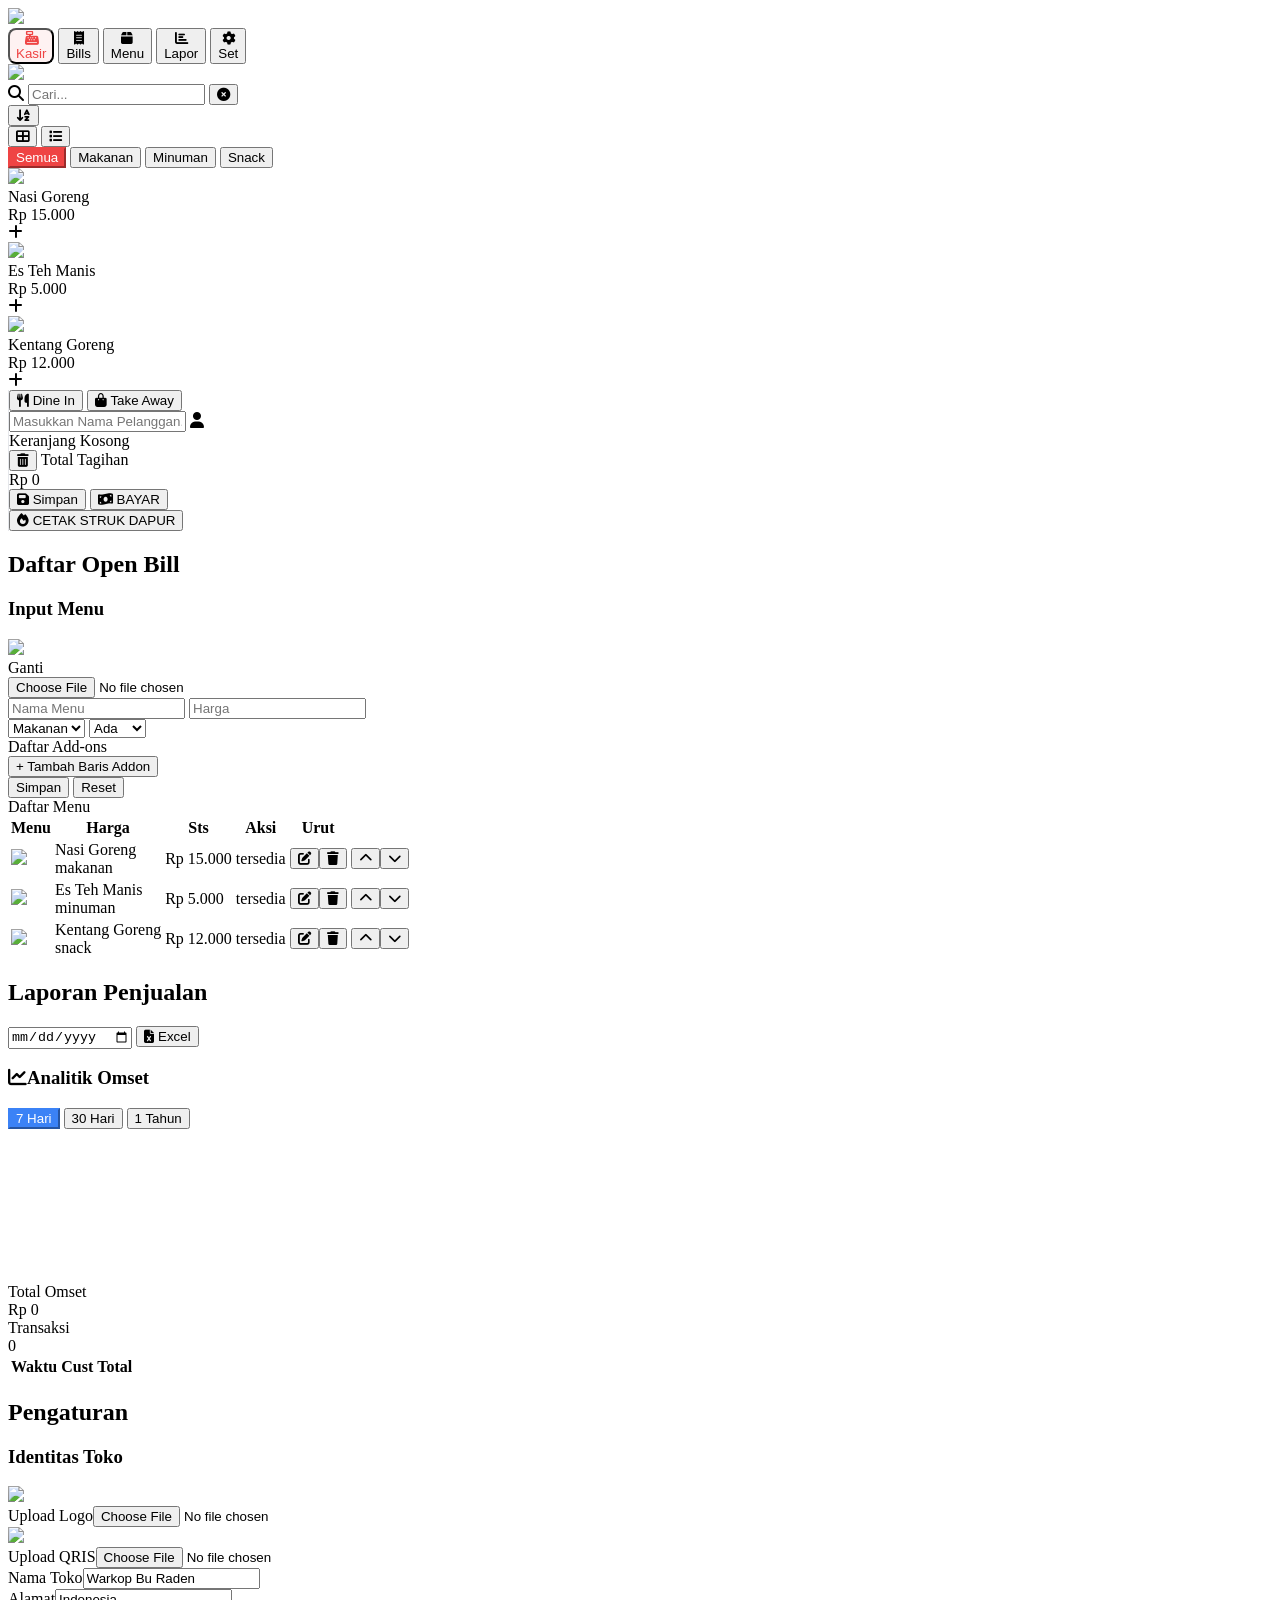
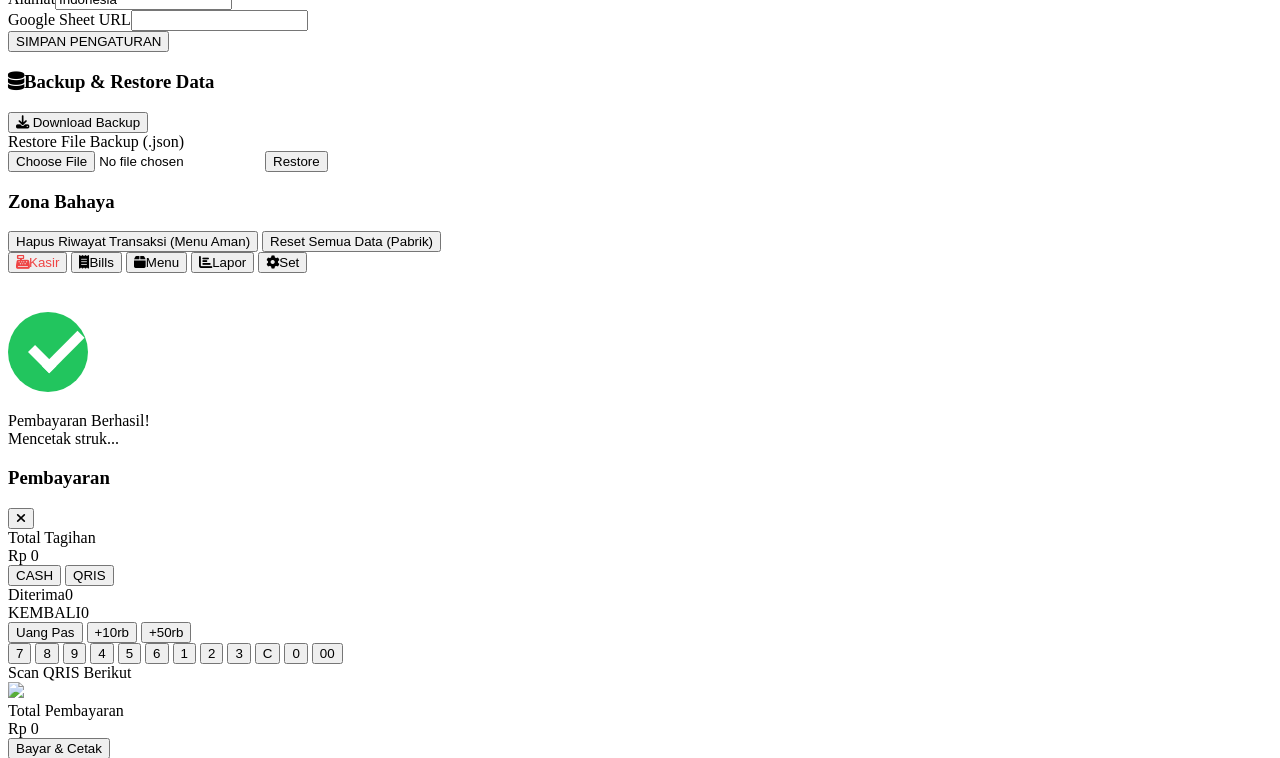
==== index.html @ d9fb8d43 "Add files via upload" ====
<!DOCTYPE html>
<html lang="id">
<head>
    <meta charset="UTF-8">
    <meta name="viewport" content="width=device-width, initial-scale=1.0, maximum-scale=1.0, user-scalable=no">
    <title>POS Warkop PRO - V19.3 (Compress Fixed + Animasi)</title>
    <script src="https://cdn.tailwindcss.com"></script>
    <link rel="stylesheet" href="https://cdnjs.cloudflare.com/ajax/libs/font-awesome/6.4.0/css/all.min.css">
    <script src="https://cdn.jsdelivr.net/npm/chart.js"></script>
    
    <style>
        /* === SYSTEM STYLES === */
        body { 
            height: 100vh; 
            height: 100dvh; /* Dynamic Viewport Height untuk Mobile Browser */
            -webkit-tap-highlight-color: transparent;
        }

        /* === PRINT STYLES === */
        #print-area { display: none; }
        @media print {
            body * { visibility: hidden; }
            #print-area, #print-area * { visibility: visible; }
            #print-area { display: block !important; position: absolute; left: 0; top: 0; width: 100%; margin: 0; padding: 0; }
            
            .print-invoice { font-family: 'Courier New', monospace; font-size: 12px; width: 58mm; color: black; padding-bottom: 20px;}
            .print-invoice .header { text-align: center; margin-bottom: 10px; }
            .print-invoice .logo { width: 50px; height: 50px; object-fit: contain; margin: 0 auto; display: block; }
            .print-invoice .shop-name { font-weight: bold; font-size: 14px; margin-top: 5px; }
            .print-invoice .divider { border-bottom: 1px dashed black; margin: 5px 0; }
            .print-invoice .item-row { margin-bottom: 4px; }
            .print-invoice .item-main { display: flex; justify-content: space-between; font-weight: bold; font-size: 12px; }
            .print-invoice .item-addon { font-size: 10px; color: #444; margin-left: 10px; display: block; font-style: italic;}
            .print-invoice .total-section { text-align: right; margin-top: 5px; }
            .print-invoice .total-value { font-size: 18px; font-weight: 900; }
            .print-invoice .payment-badge { margin-top: 10px; border: 2px solid black; padding: 5px; text-align: center; font-weight: 900; font-size: 16px; letter-spacing: 2px; text-transform: uppercase; border-radius: 5px; }

            .print-dapur { font-family: Arial, sans-serif; width: 58mm; color: black; }
            .print-dapur .header { text-align: center; font-weight: 900; font-size: 18px; border: 3px solid black; padding: 5px; margin-bottom: 10px; text-transform: uppercase; line-height: 1.2; }
            .print-dapur .meta { font-size: 12px; margin-bottom: 10px; border-bottom: 2px solid black; padding-bottom: 5px; }
            .print-dapur .item { margin-bottom: 15px; border-bottom: 1px dashed #aaa; padding-bottom: 5px; display: flex; align-items: start; }
            .print-dapur .qty { font-size: 26px; font-weight: 900; min-width: 40px; margin-right: 5px; line-height: 1; }
            .print-dapur .name { font-size: 16px; font-weight: bold; line-height: 1.2; }
            .print-dapur .item.done { opacity: 0.5; } 
            .print-dapur .item.done .qty { font-size: 14px; font-weight: normal; }
            .print-dapur .item.done .name { text-decoration: none; font-weight: normal; }
            .print-dapur .details { flex: 1; }
            .print-dapur .addon-badge { font-weight: bold; font-size: 12px; border: 1px solid black; padding: 1px 4px; display: inline-block; margin-top: 2px; border-radius: 4px; margin-right: 2px;}
            .print-dapur .note { font-style: italic; font-size: 12px; margin-top: 2px; color: #333; }
        }

        /* UI Styles */
        .numpad-btn { transition: all 0.1s; }
        .numpad-btn:active { transform: scale(0.95); }
        ::-webkit-scrollbar { width: 4px; }
        ::-webkit-scrollbar-track { background: #f1f1f1; }
        ::-webkit-scrollbar-thumb { background: #ccc; border-radius: 4px; }
        .active-nav { color: #ef4444; background-color: #fef2f2; border-radius: 8px; }
        .active-nav-mobile { color: #ef4444; }
        .active-filter { background-color: #ef4444 !important; color: white !important; border-color: #ef4444 !important; }
        
        .mobile-nav-height { height: 60px; }
        
        /* === MOBILE & TABLET CART STYLES === */
        @media (max-width: 768px) {
            .mobile-cart-container { 
                position: fixed; 
                bottom: 0; 
                left: 0; 
                right: 0; 
                z-index: 100; 
                width: 100%; 
                background: white;
                border-top-left-radius: 1.5rem; 
                border-top-right-radius: 1.5rem; 
                box-shadow: 0 -5px 25px rgba(0,0,0,0.15);
                height: 85vh !important;
                transform: translateY(calc(100% - 130px)); 
                transition: transform 0.4s cubic-bezier(0.2, 0.8, 0.2, 1); 
                display: flex;
                flex-direction: column;
            }
            .cart-toggle-handle { display: none !important; }
        }

        @media (min-width: 769px) {
            .mobile-cart-container { 
                position: static !important; 
                height: 100% !important; 
                width: 24rem !important; 
                border-radius: 0 !important; 
                transform: none !important; 
                box-shadow: none !important;
                display: flex;
                flex-direction: column;
                border-left: 1px solid #e5e7eb;
            }
            .cart-toggle-handle { display: none !important; }
            #cart-items, #cart-header { display: block !important; }
            #drag-handle { display: none !important; } 
        }

        /* Area Handle */
        .sheet-handle-area {
            touch-action: none; 
            cursor: grab;
            width: 100%;
            display: flex;
            justify-content: center;
            padding-top: 15px;
            padding-bottom: 10px;
            background: white;
            border-top-left-radius: 1.5rem; 
            border-top-right-radius: 1.5rem;
            flex-shrink: 0;
        }
        .sheet-handle-area:active { cursor: grabbing; }
        .is-dragging { transition: none !important; }

        @keyframes shake {
            0%, 100% { transform: translateX(0); }
            10%, 30%, 50%, 70%, 90% { transform: translateX(-4px); }
            20%, 40%, 60%, 80% { transform: translateX(4px); }
        }
        .animate-shake { animation: shake 0.4s cubic-bezier(.36,.07,.19,.97) both; border-color: #ef4444 !important; background-color: #fef2f2 !important; }

        .checkmark-circle { width: 80px; height: 80px; position: relative; display: inline-block; vertical-align: top; margin-bottom: 20px;}
        .checkmark-circle .background { width: 80px; height: 80px; border-radius: 50%; background: #22c55e; position: absolute; }
        .checkmark-circle .checkmark { border-radius: 5px; }
        .checkmark-circle .checkmark.draw:after { animation-duration: 800ms; animation-timing-function: ease; animation-name: checkmark; transform: scaleX(-1) rotate(135deg); }
        .checkmark-circle .checkmark:after { opacity: 1; height: 40px; width: 20px; transform-origin: left top; border-right: 10px solid white; border-top: 10px solid white; content: ''; left: 20px; top: 40px; position: absolute; }
        @keyframes checkmark { 0% { height: 0; width: 0; opacity: 1; } 20% { height: 0; width: 20px; opacity: 1; } 40% { height: 40px; width: 20px; opacity: 1; } 100% { height: 40px; width: 20px; opacity: 1; } }

        #toast-container { position: fixed; bottom: 80px; left: 50%; transform: translateX(-50%); z-index: 100; pointer-events: none; transition: all 0.3s; opacity: 0; }
        #toast-container.show { bottom: 100px; opacity: 1; }
        
        .grayscale { filter: grayscale(100%); opacity: 0.6; }
        .chart-btn { transition: all 0.2s; }
        .chart-btn.active { background-color: #3b82f6; color: white; border-color: #3b82f6; }
    </style>
</head>
<body class="bg-gray-100 font-sans h-screen flex flex-col md:flex-row overflow-hidden text-gray-800">

    <aside class="hidden md:flex w-20 bg-white shadow-lg flex-col items-center py-4 space-y-6 z-20 h-full shrink-0">
        <div class="h-14 w-14 rounded-full overflow-hidden border-2 border-red-500 bg-white flex items-center justify-center">
            <img id="sidebar-logo" src="https://via.placeholder.com/150?text=LOGO" class="w-full h-full object-contain">
        </div>
        <nav class="flex flex-col space-y-2 w-full text-center px-2">
            <button onclick="nav('kasir')" id="nav-kasir" class="nav-btn active-nav p-2 text-red-500 hover:bg-red-50 rounded-lg transition"><i class="fas fa-cash-register text-xl"></i><div class="text-[10px]">Kasir</div></button>
            <button onclick="nav('open-bill')" id="nav-open-bill" class="nav-btn p-2 text-gray-400 hover:bg-gray-50 rounded-lg transition"><i class="fas fa-receipt text-xl"></i><div class="text-[10px]">Bills</div></button>
            <button onclick="nav('katalog')" id="nav-katalog" class="nav-btn p-2 text-gray-400 hover:bg-gray-50 rounded-lg transition"><i class="fas fa-box text-xl"></i><div class="text-[10px]">Menu</div></button>
            <button onclick="nav('laporan')" id="nav-laporan" class="nav-btn p-2 text-gray-400 hover:bg-gray-50 rounded-lg transition"><i class="fas fa-chart-bar text-xl"></i><div class="text-[10px]">Lapor</div></button>
            <button onclick="nav('setting')" id="nav-setting" class="nav-btn p-2 text-gray-400 hover:bg-gray-50 rounded-lg transition"><i class="fas fa-cog text-xl"></i><div class="text-[10px]">Set</div></button>
        </nav>
    </aside>

    <main class="flex-1 flex overflow-hidden relative pb-[60px] md:pb-0 h-full">
        <section id="page-kasir" class="page-section w-full h-full flex flex-col md:flex-row">
            <div class="flex-1 flex flex-col bg-gray-50 h-full overflow-hidden order-1">
                <div class="p-3 bg-white shadow-sm z-10 flex gap-3 items-center shrink-0">
                    <div class="md:hidden h-8 w-8 rounded-full overflow-hidden border border-red-500"><img id="mobile-logo" src="https://via.placeholder.com/150?text=LOGO" class="w-full h-full object-contain"></div>
                    <div class="flex-1 relative">
                        <i class="fas fa-search absolute left-3 top-2.5 text-gray-400 text-sm"></i>
                        <input type="text" id="search" placeholder="Cari..." class="bg-gray-100 pl-9 pr-8 py-2 rounded-full text-sm w-full focus:outline-none focus:ring-1 focus:ring-red-400" onkeyup="renderMenu()">
                        <button id="clear-search-btn" onclick="clearSearch()" class="absolute right-2 top-1.5 text-gray-400 hover:text-red-500 hidden p-1">
                            <i class="fas fa-times-circle"></i>
                        </button>
                    </div>
                    <div class="flex bg-gray-100 rounded-lg p-0.5 shrink-0 items-center">
                        <button onclick="toggleSortAZ()" id="btn-sort-az" class="p-2 rounded text-gray-500 hover:text-red-500 mr-1" title="Urutkan A-Z">
                             <i class="fas fa-sort-alpha-down"></i>
                        </button>
                        <div class="w-[1px] h-6 bg-gray-300 mx-1"></div>
                        <button onclick="setViewMode('grid')" id="btn-view-grid" class="p-2 rounded text-gray-500 hover:text-red-500"><i class="fas fa-th-large"></i></button>
                        <button onclick="setViewMode('list')" id="btn-view-list" class="p-2 rounded text-gray-500 hover:text-red-500"><i class="fas fa-list"></i></button>
                    </div>
                </div>
                <div class="px-3 pt-2 flex gap-2 overflow-x-auto pb-2 scrollbar-hide shrink-0">
                    <button onclick="filterMenu('all')" id="cat-all" class="filter-btn active-filter whitespace-nowrap px-4 py-1.5 bg-white border rounded-full text-xs font-bold shadow-sm">Semua</button>
                    <button onclick="filterMenu('makanan')" id="cat-makanan" class="filter-btn whitespace-nowrap px-4 py-1.5 bg-white border rounded-full text-xs font-bold shadow-sm">Makanan</button>
                    <button onclick="filterMenu('minuman')" id="cat-minuman" class="filter-btn whitespace-nowrap px-4 py-1.5 bg-white border rounded-full text-xs font-bold shadow-sm">Minuman</button>
                    <button onclick="filterMenu('snack')" id="cat-snack" class="filter-btn whitespace-nowrap px-4 py-1.5 bg-white border rounded-full text-xs font-bold shadow-sm">Snack</button>
                </div>
                <div id="menu-container" class="flex-1 overflow-y-auto p-3 pb-[350px]"></div>
            </div>

            <div id="cart-panel" class="mobile-cart-container bg-white md:shadow-xl flex flex-col z-40 h-full max-h-screen">
                
                <div id="drag-handle" class="sheet-handle-area hover:bg-gray-100 active:bg-gray-200 active:scale-95 transition-all duration-200 ease-in-out shrink-0 cursor-pointer">
                    <div class="w-12 h-1.5 bg-gray-300 rounded-full pointer-events-none"></div>
                </div>

                <div id="cart-header" class="px-4 py-2 border-b bg-white shrink-0 relative flex flex-col gap-2">
                    <div class="flex p-1 bg-gray-100 rounded-lg">
                        <button onclick="setOrderType('Dine In')" id="btn-dine" class="flex-1 py-1.5 text-xs font-bold bg-blue-600 text-white shadow-md rounded-lg transition">
                            <i class="fas fa-utensils mr-1"></i> Dine In
                        </button>
                        <button onclick="setOrderType('Take Away')" id="btn-take" class="flex-1 py-1.5 text-xs font-bold bg-gray-100 text-gray-400 rounded-lg transition">
                            <i class="fas fa-shopping-bag mr-1"></i> Take Away
                        </button>
                    </div>

                    <div class="relative">
                        <input id="customer-name" type="text" placeholder="Masukkan Nama Pelanggan..." class="w-full bg-yellow-50 border border-yellow-200 focus:border-yellow-500 focus:bg-white text-gray-800 rounded-lg px-3 py-2 text-sm outline-none transition-all placeholder:text-gray-400 font-medium">
                        <i class="fas fa-user absolute right-3 top-2.5 text-yellow-400 text-xs"></i>
                    </div>
                </div>
                
                <div id="cart-items" class="flex-1 overflow-y-auto p-3 space-y-2 bg-gray-50 min-h-0"></div>
                
                <div class="p-4 bg-white border-t shrink-0 relative z-50 shadow-[0_-5px_15px_rgba(0,0,0,0.05)] pb-[calc(70px+env(safe-area-inset-bottom))] md:pb-4">
                    <div class="flex justify-between items-center mb-2">
                        <div class="flex items-center gap-2">
                             <button onclick="clearCart()" class="text-red-500 hover:text-red-700 bg-red-50 hover:bg-red-100 p-2 rounded-lg transition" title="Hapus Semua">
                                <i class="fas fa-trash-alt text-sm"></i>
                            </button>
                            <span class="text-xs text-gray-500 font-medium">Total Tagihan</span>
                        </div>
                        <span id="cart-total" class="text-2xl font-black text-gray-800">Rp 0</span>
                    </div>
                    
                    <div class="grid grid-cols-2 gap-2 mb-2">
                        <button onclick="saveOpenBill()" class="py-3 bg-blue-50 text-blue-700 rounded-xl font-bold text-xs border border-blue-200 shadow-sm active:scale-95 transition flex items-center justify-center gap-1">
                            <i class="fas fa-save"></i> Simpan
                        </button>
                        <button onclick="openPaymentModal()" class="py-3 bg-green-600 text-white rounded-xl font-bold text-xs shadow-md active:scale-95 transition flex items-center justify-center gap-1 hover:bg-green-700">
                            <i class="fas fa-money-bill-wave"></i> BAYAR
                        </button>
                    </div>
                    
                    <button onclick="printDapurForSave(document.getElementById('customer-name').value, false)" class="w-full py-4 bg-orange-100 border border-orange-200 text-orange-700 rounded-lg text-sm hover:bg-orange-200 active:scale-95 transition font-extrabold flex items-center justify-center gap-2">
                        <i class="fas fa-fire text-orange-600"></i> CETAK STRUK DAPUR
                    </button>
                </div>
            </div>
        </section>

        <section id="page-open-bill" class="page-section hidden w-full h-full p-4 md:p-6 overflow-y-auto bg-gray-50">
            <h2 class="text-xl font-bold mb-4 text-gray-800">Daftar Open Bill</h2>
            <div id="bill-grid" class="grid grid-cols-1 sm:grid-cols-2 lg:grid-cols-3 gap-3 md:gap-4 pb-48"></div>
        </section>

        <section id="page-katalog" class="page-section hidden w-full h-full p-4 md:p-6 overflow-y-auto bg-gray-50">
            <div class="flex flex-col md:flex-row gap-6 h-full pb-48">
                <div class="w-full md:w-1/3 bg-white p-4 rounded-xl shadow h-fit overflow-y-auto">
                    <h3 class="font-bold text-lg mb-4 border-b pb-2">Input Menu</h3>
                    <input type="hidden" id="menu-edit-id">
                    <div class="mb-4 text-center">
                        <label for="menu-img-input" class="cursor-pointer block relative group">
                            <img id="menu-img-preview" src="https://via.placeholder.com/150?text=Upload+Foto" class="w-full h-32 object-cover rounded bg-gray-100 border-2 border-dashed border-gray-300">
                            <div class="absolute inset-0 bg-black/50 hidden group-hover:flex items-center justify-center text-white text-xs rounded">Ganti</div>
                        </label>
                        <input type="file" id="menu-img-input" class="hidden" accept="image/*" onchange="previewMenuImg(this)">
                    </div>
                    <div class="space-y-3">
                        <input type="text" id="input-nama" class="w-full p-2 border rounded text-sm" placeholder="Nama Menu">
                        <input type="number" id="input-harga" class="w-full p-2 border rounded text-sm" placeholder="Harga">
                        <div class="flex gap-2">
                             <select id="input-kategori" class="w-2/3 p-2 border rounded text-sm bg-white">
                                <option value="makanan">Makanan</option>
                                <option value="minuman">Minuman</option>
                                <option value="snack">Snack</option>
                            </select>
                            <select id="input-status" class="w-1/3 p-2 border rounded text-sm bg-white font-bold text-gray-600">
                                <option value="tersedia">Ada</option>
                                <option value="habis">Habis</option>
                            </select>
                        </div>
                        <div class="bg-gray-50 p-2 rounded border border-gray-200">
                            <label class="block text-xs font-bold mb-1 text-gray-600">Daftar Add-ons</label>
                            <div id="addon-inputs-container" class="space-y-2 mb-2"></div>
                            <button onclick="addAddonRow()" class="w-full text-xs bg-white text-blue-600 px-2 py-1.5 rounded border border-blue-200 hover:bg-blue-50">+ Tambah Baris Addon</button>
                        </div>
                        <div class="flex gap-2">
                            <button onclick="simpanMenu()" class="flex-1 bg-green-500 text-white py-2 rounded font-bold hover:bg-green-600">Simpan</button>
                            <button onclick="resetMenuForm()" class="w-20 bg-gray-200 text-gray-600 py-2 rounded font-bold hover:bg-gray-300">Reset</button>
                        </div>
                    </div>
                </div>
                
                <div class="w-full md:w-2/3 bg-white rounded-xl shadow overflow-hidden flex flex-col h-[60vh] md:h-auto mt-4 md:mt-0">
                    <div class="p-3 bg-gray-100 border-b font-bold text-sm">Daftar Menu</div>
                    <div class="overflow-y-auto flex-1 p-0 md:p-4 pb-24">
                        <table class="w-full text-left text-sm">
                            <thead class="bg-gray-50 text-gray-500 border-b"><tr><th class="p-3">Menu</th><th class="p-3 text-right">Harga</th><th class="p-3 text-center">Sts</th><th class="p-3 text-center">Aksi</th><th class="p-3 text-center">Urut</th></tr></thead>
                            <tbody id="table-katalog-body"></tbody>
                        </table>
                    </div>
                </div>
            </div>
        </section>

        <section id="page-laporan" class="page-section hidden w-full h-full p-4 md:p-6 overflow-y-auto bg-gray-50">
            <div class="flex flex-col md:flex-row justify-between items-start md:items-center mb-6 gap-2">
                <h2 class="text-xl font-bold text-gray-800">Laporan Penjualan</h2>
                <div class="flex gap-2 w-full md:w-auto">
                    <input type="date" id="filter-date" class="border p-2 rounded text-sm" onchange="renderLaporan()">
                    <button onclick="downloadExcel()" class="bg-green-600 text-white px-4 py-2 rounded shadow text-sm flex-1 md:flex-none whitespace-nowrap"><i class="fas fa-file-excel mr-2"></i> Excel</button>
                </div>
            </div>

            <div class="bg-white p-5 rounded-2xl shadow-lg mb-6 border border-gray-100">
                <div class="flex justify-between items-center mb-4">
                    <h3 class="font-bold text-gray-800"><i class="fas fa-chart-line mr-2 text-blue-500"></i>Analitik Omset</h3>
                </div>
                <div class="flex bg-gray-100 p-1 rounded-lg w-fit mb-4">
                    <button onclick="updateChartFilter('7')" id="chart-btn-7" class="chart-btn active px-4 py-1.5 text-xs font-bold rounded-md">7 Hari</button>
                    <button onclick="updateChartFilter('30')" id="chart-btn-30" class="chart-btn px-4 py-1.5 text-xs font-bold rounded-md text-gray-500 hover:text-gray-700">30 Hari</button>
                    <button onclick="updateChartFilter('365')" id="chart-btn-365" class="chart-btn px-4 py-1.5 text-xs font-bold rounded-md text-gray-500 hover:text-gray-700">1 Tahun</button>
                </div>
                
                <div class="h-64 w-full relative">
                    <canvas id="salesChart"></canvas>
                </div>
            </div>

            <div class="grid grid-cols-2 md:grid-cols-3 gap-3 mb-6">
                <div class="bg-white p-3 rounded-xl shadow border-l-4 border-blue-500"><div class="text-gray-500 text-[10px]">Total Omset</div><div class="text-lg md:text-2xl font-bold text-blue-600" id="lap-omset">Rp 0</div></div>
                <div class="bg-white p-3 rounded-xl shadow border-l-4 border-green-500"><div class="text-gray-500 text-[10px]">Transaksi</div><div class="text-lg md:text-2xl font-bold" id="lap-transaksi">0</div></div>
            </div>
            <div class="bg-white rounded-xl shadow overflow-hidden pb-48">
                <div class="overflow-x-auto">
                    <table class="w-full text-sm text-left"><thead class="bg-gray-100 text-gray-600"><tr><th class="p-3">Waktu</th><th class="p-3">Cust</th><th class="p-3 text-right">Total</th></tr></thead><tbody id="table-laporan-body"></tbody></table>
                </div>
            </div>
        </section>

        <section id="page-setting" class="page-section hidden w-full h-full p-4 md:p-8 overflow-y-auto bg-white">
            <h2 class="text-xl font-bold mb-6">Pengaturan</h2>
            <div class="max-w-lg space-y-4 pb-48">
                <div class="p-4 bg-gray-50 rounded-lg border">
                    <h3 class="font-bold text-sm mb-3 text-gray-700">Identitas Toko</h3>
                    <div class="flex items-center gap-4 border p-3 rounded-lg bg-white mb-3">
                        <div class="w-16 h-16 bg-gray-100 border rounded flex items-center justify-center overflow-hidden shrink-0"><img id="setting-logo-preview" src="https://via.placeholder.com/150" class="w-full h-full object-contain"></div>
                        <div class="flex-1 overflow-hidden"><label class="block text-xs font-bold mb-1">Upload Logo</label><input type="file" accept="image/*" onchange="handleLogoUpload(this)" class="text-xs text-gray-500 w-full"></div>
                    </div>
                    <div class="flex items-center gap-4 border p-3 rounded-lg bg-white mb-3">
                        <div class="w-16 h-16 bg-gray-100 border rounded flex items-center justify-center overflow-hidden shrink-0"><img id="setting-qris-preview" src="https://via.placeholder.com/150?text=QRIS" class="w-full h-full object-cover"></div>
                        <div class="flex-1 overflow-hidden"><label class="block text-xs font-bold mb-1">Upload QRIS</label><input type="file" accept="image/*" onchange="handleQrisUpload(this)" class="text-xs text-gray-500 w-full"></div>
                    </div>
                    <div><label class="block text-xs font-bold">Nama Toko</label><input type="text" id="shop-name" class="w-full border p-2 rounded mt-1 text-sm bg-white"></div>
                    <div class="mt-2"><label class="block text-xs font-bold">Alamat</label><input type="text" id="shop-address" class="w-full border p-2 rounded mt-1 text-sm bg-white"></div>
                    <div class="mt-2"><label class="block text-xs font-bold text-blue-600">Google Sheet URL</label><input type="text" id="g-sheet-url" class="w-full border p-2 rounded mt-1 text-sm bg-white"></div>
                    <button onclick="saveSettings()" class="w-full bg-green-600 text-white py-2 rounded-lg font-bold shadow-sm hover:bg-green-700 mt-4 text-xs">SIMPAN PENGATURAN</button>
                </div>
                <div class="p-4 bg-blue-50 rounded-lg border border-blue-100">
                    <h3 class="font-bold text-sm mb-2 text-blue-800"><i class="fas fa-database mr-2"></i>Backup & Restore Data</h3>
                    <div class="flex gap-2 mb-3">
                        <button onclick="backupData()" class="flex-1 bg-blue-600 text-white py-2 rounded text-xs font-bold shadow hover:bg-blue-700"><i class="fas fa-download mr-1"></i> Download Backup</button>
                    </div>
                    <div class="border-t border-blue-200 pt-3">
                        <label class="block text-[10px] font-bold text-blue-800 mb-1">Restore File Backup (.json)</label>
                        <div class="flex gap-2">
                            <input type="file" id="restore-file-input" accept=".json" class="text-[10px] text-gray-500 w-full bg-white border p-1 rounded">
                            <button onclick="restoreData()" class="bg-orange-500 text-white px-3 py-1 rounded text-xs font-bold hover:bg-orange-600">Restore</button>
                        </div>
                    </div>
                </div>
                <div class="p-4 bg-red-50 rounded-lg border border-red-100">
                     <h3 class="font-bold text-sm mb-2 text-red-800">Zona Bahaya</h3>
                     <button onclick="resetLaporan()" class="w-full border border-orange-300 text-orange-600 bg-white py-2 rounded text-xs font-bold hover:bg-orange-50 mb-2">Hapus Riwayat Transaksi (Menu Aman)</button>
                     <button onclick="resetData()" class="w-full border border-red-300 text-red-500 bg-white py-2 rounded text-xs font-bold hover:bg-red-50">Reset Semua Data (Pabrik)</button>
                </div>
            </div>
        </section>
    </main>

    <nav class="md:hidden fixed bottom-0 left-0 right-0 w-full bg-white border-t flex justify-around py-2 z-50 text-gray-400 text-[10px] safe-area-bottom shadow-[0_-2px_10px_rgba(0,0,0,0.05)] mobile-nav-height">
        <button onclick="nav('kasir')" id="mob-kasir" class="flex flex-col items-center gap-1 w-1/5 active-nav-mobile text-red-500"><i class="fas fa-cash-register text-lg"></i><span>Kasir</span></button>
        <button onclick="nav('open-bill')" id="mob-open-bill" class="flex flex-col items-center gap-1 w-1/5"><i class="fas fa-receipt text-lg"></i><span>Bills</span></button>
        <button onclick="nav('katalog')" id="mob-katalog" class="flex flex-col items-center gap-1 w-1/5"><i class="fas fa-box text-lg"></i><span>Menu</span></button>
        <button onclick="nav('laporan')" id="mob-laporan" class="flex flex-col items-center gap-1 w-1/5"><i class="fas fa-chart-bar text-lg"></i><span>Lapor</span></button>
        <button onclick="nav('setting')" id="mob-setting" class="flex flex-col items-center gap-1 w-1/5"><i class="fas fa-cog text-lg"></i><span>Set</span></button>
    </nav>

    <div id="success-anim" class="fixed inset-0 bg-black/80 z-[60] hidden flex flex-col items-center justify-center text-white backdrop-blur-sm">
        <div class="checkmark-circle"><div class="background"></div><div class="checkmark draw"></div></div>
        <div class="text-2xl font-bold mt-4 animate-bounce">Pembayaran Berhasil!</div><div class="text-sm mt-2">Mencetak struk...</div>
    </div>
    
    <div id="toast-container" class="bg-gray-800 text-white px-4 py-2 rounded-full shadow-lg text-xs font-bold flex items-center gap-2">
        <i class="fas fa-check-circle text-green-400"></i> <span id="toast-message">Item ditambahkan</span>
    </div>

    <div id="payment-modal" class="fixed inset-0 bg-black/50 backdrop-blur-sm z-50 hidden flex items-center justify-center p-4">
        <div class="bg-white w-full max-w-md rounded-2xl shadow-2xl overflow-hidden flex flex-col max-h-[90vh]">
            <div class="bg-gray-800 text-white p-3 flex justify-between items-center"><h3 class="font-bold">Pembayaran</h3><button onclick="closeModal()" class="text-gray-400 hover:text-white px-2"><i class="fas fa-times"></i></button></div>
            <div class="p-4 flex-1 overflow-y-auto">
                <div class="text-center mb-4"><div class="text-xs text-gray-500">Total Tagihan</div><div class="text-3xl font-bold text-gray-800" id="modal-total-display">Rp 0</div></div>
                <div class="flex gap-2 mb-4">
                    <button onclick="setPaymentMethod('cash')" id="btn-pm-cash" class="flex-1 py-2 border-2 border-green-500 bg-green-50 text-green-700 font-bold rounded text-sm">CASH</button>
                    <button onclick="setPaymentMethod('qris')" id="btn-pm-qris" class="flex-1 py-2 border border-gray-300 text-gray-500 rounded text-sm">QRIS</button>
                </div>
                <div id="view-cash">
                    <div class="bg-gray-50 p-3 rounded border mb-3">
                        <div class="flex justify-between mb-1"><span class="text-xs">Diterima</span><span id="cash-received-display" class="font-bold text-lg">0</span></div>
                        <div class="flex justify-between border-t pt-1"><span class="text-xs font-bold text-gray-600">KEMBALI</span><span id="change-display" class="font-bold text-xl text-green-600">0</span></div>
                    </div>
                    <div class="grid grid-cols-3 gap-2 mb-3">
                        <button onclick="setUangPas()" class="bg-blue-100 text-blue-700 text-[10px] py-2 rounded font-bold">Uang Pas</button>
                        <button onclick="addNominal(10000)" class="bg-gray-100 text-[10px] py-2 rounded">+10rb</button>
                        <button onclick="addNominal(50000)" class="bg-gray-100 text-[10px] py-2 rounded">+50rb</button>
                    </div>
                    <div class="grid grid-cols-3 gap-2">
                        <button onclick="inputNumpad('7')" class="bg-white border shadow-sm py-3 text-lg font-bold rounded">7</button>
                        <button onclick="inputNumpad('8')" class="bg-white border shadow-sm py-3 text-lg font-bold rounded">8</button>
                        <button onclick="inputNumpad('9')" class="bg-white border shadow-sm py-3 text-lg font-bold rounded">9</button>
                        <button onclick="inputNumpad('4')" class="bg-white border shadow-sm py-3 text-lg font-bold rounded">4</button>
                        <button onclick="inputNumpad('5')" class="bg-white border shadow-sm py-3 text-lg font-bold rounded">5</button>
                        <button onclick="inputNumpad('6')" class="bg-white border shadow-sm py-3 text-lg font-bold rounded">6</button>
                        <button onclick="inputNumpad('1')" class="bg-white border shadow-sm py-3 text-lg font-bold rounded">1</button>
                        <button onclick="inputNumpad('2')" class="bg-white border shadow-sm py-3 text-lg font-bold rounded">2</button>
                        <button onclick="inputNumpad('3')" class="bg-white border shadow-sm py-3 text-lg font-bold rounded">3</button>
                        <button onclick="inputNumpad('C')" class="bg-red-50 text-red-500 font-bold rounded">C</button>
                        <button onclick="inputNumpad('0')" class="bg-white border shadow-sm py-3 text-lg font-bold rounded">0</button>
                        <button onclick="inputNumpad('00')" class="bg-white border shadow-sm py-3 text-lg font-bold rounded">00</button>
                    </div>
                </div>
                <div id="view-qris" class="hidden text-center">
                    <div class="bg-blue-50 p-4 rounded-xl border-2 border-blue-200 mb-4">
                        <div class="text-xs text-blue-800 font-bold mb-2 uppercase tracking-widest">Scan QRIS Berikut</div>
                        <img id="qris-display-img" src="https://via.placeholder.com/300?text=Belum+Upload+QRIS" class="w-48 h-48 object-cover mx-auto rounded-lg shadow-sm border bg-white">
                        <div class="mt-3 text-xs text-gray-500">Total Pembayaran</div>
                        <div class="text-2xl font-black text-gray-800 mt-1" id="qris-amount-display">Rp 0</div>
                    </div>
                </div>
            </div>
            <div class="p-3 border-t"><button onclick="processPayment()" id="btn-finish-pay" class="w-full bg-green-600 text-white py-3 rounded-xl font-bold shadow-lg text-sm">Bayar & Cetak</button></div>
        </div>
    </div>

    <div id="print-area"></div>

    <script>
        // --- CORE DATA & STATE ---
        let db = {
            menu: [
                { id: 1, nama: "Nasi Goreng", harga: 15000, kategori: "makanan", img: "", status: "tersedia", addons: [{name: "Telur", price: 3000}, {name: "Kerupuk", price: 2000}] },
                { id: 2, nama: "Es Teh Manis", harga: 5000, kategori: "minuman", img: "", status: "tersedia", addons: [] },
                { id: 3, nama: "Kentang Goreng", harga: 12000, kategori: "snack", img: "", status: "tersedia", addons: [{name: "Keju", price: 2000}] }
            ],
            cart: [], openBills: [], transaksi: [],
            settings: { logo: null, qris: null, shopName: "Warkop Bu Raden", address: "Indonesia", sheetUrl: "" }
        };
        let payState = { total: 0, received: 0, change: 0, method: 'cash' };
        let currentOrderType = 'Dine In';
        let currentFilter = 'all';
        let currentView = 'grid';
        let isSortAZ = false;
        let editId = null;
        let salesChart = null; // CHART INSTANCE
        let currentChartFilter = '7'; // Default 7 Hari

        document.addEventListener('DOMContentLoaded', () => {
            if(localStorage.getItem('pos_final_db')) db = JSON.parse(localStorage.getItem('pos_final_db'));
            db.menu.forEach(m => { if(!m.addons) m.addons = []; if(!m.status) m.status = "tersedia"; });
            applySettings(); setViewMode('grid'); renderMenu(); renderCart(); renderKatalogTable(); renderLaporan(); renderOpenBills();
            
            if(window.innerWidth < 768) {
                const sheet = document.getElementById('cart-panel');
                const collapsedY = (sheet.offsetHeight || window.innerHeight*0.9) - 130;
                sheet.style.transform = `translateY(${collapsedY}px)`;
            }
        });

        function saveDB() { localStorage.setItem('pos_final_db', JSON.stringify(db)); }
        function formatRp(n) { return 'Rp ' + n.toLocaleString('id-ID'); }

        // --- NAVIGATION & VIEW ---
        function nav(pageId) {
            document.querySelectorAll('.page-section').forEach(el => el.classList.add('hidden'));
            document.getElementById('page-'+pageId).classList.remove('hidden');
            document.querySelectorAll('.nav-btn').forEach(b => { b.classList.remove('active-nav', 'text-red-500'); b.classList.add('text-gray-400'); });
            const dBtn = document.getElementById('nav-'+pageId); if(dBtn) { dBtn.classList.add('active-nav', 'text-red-500'); dBtn.classList.remove('text-gray-400'); }
            document.querySelectorAll('nav.md\\:hidden button').forEach(b => { b.classList.remove('active-nav-mobile', 'text-red-500'); });
            const mBtn = document.getElementById('mob-'+pageId); if(mBtn) mBtn.classList.add('active-nav-mobile', 'text-red-500');
            if(pageId === 'open-bill') renderOpenBills();
            if(pageId === 'katalog') renderKatalogTable();
            if(pageId === 'laporan') renderLaporan(); // Render grafik saat masuk halaman laporan
        }

        function setViewMode(mode) {
            currentView = mode;
            const btnGrid = document.getElementById('btn-view-grid'); const btnList = document.getElementById('btn-view-list');
            if(mode === 'grid') { btnGrid.classList.add('text-red-500', 'bg-white', 'shadow'); btnList.classList.remove('text-red-500', 'bg-white', 'shadow'); } 
            else { btnList.classList.add('text-red-500', 'bg-white', 'shadow'); btnGrid.classList.remove('text-red-500', 'bg-white', 'shadow'); }
            renderMenu();
        }
        
        function filterMenu(category) {
            currentFilter = category;
            document.querySelectorAll('.filter-btn').forEach(btn => btn.classList.remove('active-filter'));
            document.getElementById('cat-'+category).classList.add('active-filter');
            renderMenu();
        }

        // --- KASIR & MENU LOGIC ---
        function toggleSortAZ() {
            isSortAZ = !isSortAZ;
            const btn = document.getElementById('btn-sort-az');
            if(isSortAZ) { btn.classList.add('text-red-500', 'bg-red-50'); showToast("Urutan: A-Z"); } 
            else { btn.classList.remove('text-red-500', 'bg-red-50'); showToast("Urutan: Manual (DB)"); }
            renderMenu();
        }

        function renderMenu() {
            const container = document.getElementById('menu-container'); container.innerHTML = '';
            container.className = currentView === 'grid' ? "flex-1 overflow-y-auto p-3 grid grid-cols-2 lg:grid-cols-4 gap-3 content-start pb-[350px] md:pb-3" : "flex-1 overflow-y-auto p-3 flex flex-col gap-2 content-start pb-[350px] md:pb-3";
            const searchInput = document.getElementById('search'); const searchKey = searchInput.value.toLowerCase();
            const clearBtn = document.getElementById('clear-search-btn');
            
            if(searchKey.length > 0) clearBtn.classList.remove('hidden'); else clearBtn.classList.add('hidden');
            
            let menuToRender = [...db.menu];
            if(isSortAZ) { menuToRender.sort((a, b) => a.nama.localeCompare(b.nama)); }

            menuToRender.forEach(m => {
                if((currentFilter === 'all' || m.kategori.toLowerCase() === currentFilter.toLowerCase()) && m.nama.toLowerCase().includes(searchKey)) {
                    const img = m.img || 'https://via.placeholder.com/150?text=Menu';
                    const isHabis = m.status === 'habis';
                    const grayClass = isHabis ? 'grayscale' : '';
                    const clickAction = isHabis ? '' : `onclick="addToCart(${m.id})"`;
                    const habisOverlay = isHabis ? '<div class="absolute inset-0 flex items-center justify-center"><span class="bg-red-600 text-white text-xs font-bold px-2 py-1 rounded shadow">HABIS</span></div>' : '';

                    if(currentView === 'grid') {
                        container.innerHTML += `<div ${clickAction} class="bg-white p-2 rounded-xl shadow-sm border border-transparent ${isHabis ? 'cursor-not-allowed' : 'active:border-red-400 cursor-pointer active:scale-95'} flex flex-col transition relative ${grayClass}"><div class="aspect-square w-full bg-gray-100 rounded-lg overflow-hidden mb-2 relative"><img src="${img}" class="w-full h-full object-cover">${habisOverlay}</div><div class="flex-1 flex flex-col justify-between"><div class="text-[10px] md:text-sm font-bold text-gray-800 leading-tight line-clamp-2">${m.nama}</div><div class="flex justify-between items-center mt-1"><div class="text-red-600 font-bold text-[10px] md:text-xs">${formatRp(m.harga)}</div><div class="bg-red-50 text-red-500 rounded-full w-5 h-5 flex items-center justify-center text-[10px]"><i class="fas fa-plus"></i></div></div></div></div>`;
                    } else {
                        container.innerHTML += `<div ${clickAction} class="bg-white p-2 rounded-lg shadow-sm border border-transparent ${isHabis ? 'cursor-not-allowed' : 'active:border-red-400 cursor-pointer active:scale-95'} flex items-center gap-3 transition relative ${grayClass}"><div class="relative"><img src="${img}" class="w-12 h-12 rounded bg-gray-100 object-cover">${habisOverlay}</div><div class="flex-1"><div class="font-bold text-xs md:text-sm text-gray-800">${m.nama}</div><div class="text-[10px] text-gray-400 capitalize">${m.kategori}</div></div><div class="text-right"><div class="text-red-600 font-bold text-xs">${formatRp(m.harga)}</div></div></div>`;
                    }
                }
            });
        }
        function clearSearch() { document.getElementById('search').value = ''; renderMenu(); }
        
        let toastTimeout;
        function showToast(msg) {
            const el = document.getElementById('toast-container'); const msgEl = document.getElementById('toast-message');
            msgEl.innerText = msg; el.classList.add('show');
            clearTimeout(toastTimeout); toastTimeout = setTimeout(() => { el.classList.remove('show'); }, 2000);
        }

        function addToCart(id) { 
            const m = db.menu.find(x => x.id === id); 
            db.cart.push({...m, qty: 1, note: '', selectedAddons: []}); 
            renderCart(); showToast(`${m.nama} ditambahkan`);
            if(window.innerWidth < 768) {
                const sheet = document.getElementById('cart-panel');
                sheet.style.transform = `translateY(0)`; 
            }
        }
        function toggleAddon(cartIdx, addonName, addonPrice) { const item = db.cart[cartIdx]; const existingIdx = item.selectedAddons.findIndex(x => x.name === addonName); if(existingIdx > -1) { item.selectedAddons.splice(existingIdx, 1); } else { item.selectedAddons.push({name: addonName, price: addonPrice}); } renderCart(); }
        function clearCart() { if(db.cart.length > 0) { if(confirm("Hapus semua menu di keranjang?")) { db.cart = []; renderCart(); } } }

        function renderCart() {
            const c = document.getElementById('cart-items'); c.innerHTML = ''; let t = 0;
            if(db.cart.length===0) c.innerHTML = '<div class="text-center text-gray-400 text-xs mt-4">Keranjang Kosong</div>';
            db.cart.forEach((i, idx) => {
                let addonTotal = i.selectedAddons.reduce((sum, a) => sum + a.price, 0); let unitPrice = i.harga + addonTotal; let itemTotal = unitPrice * i.qty; t += itemTotal;
                let addonsHtml = '';
                if(i.addons && i.addons.length > 0) {
                    addonsHtml = '<div class="mt-1 flex flex-wrap gap-1">';
                    i.addons.forEach(opt => { const isChecked = i.selectedAddons.find(x => x.name === opt.name) ? 'checked' : ''; addonsHtml += `<label class="flex items-center text-[9px] bg-gray-100 px-1.5 py-0.5 rounded cursor-pointer border border-gray-200 hover:bg-red-50 ${isChecked ? 'bg-red-50 border-red-200 text-red-600' : 'text-gray-600'}"><input type="checkbox" ${isChecked} onchange="toggleAddon(${idx}, '${opt.name}', ${opt.price})" class="hidden">${isChecked ? '<i class="fas fa-check mr-1 text-[8px]"></i>' : ''} ${opt.name} (+${opt.price/1000}k)</label>`; });
                    addonsHtml += '</div>';
                }
                c.innerHTML += `<div class="bg-white p-2 rounded border border-gray-100 relative shadow-sm"><div class="flex justify-between font-bold text-xs text-gray-700 items-start"><div>${i.nama}</div><div>${formatRp(itemTotal)}</div></div><div class="text-[10px] text-gray-400 mb-1">${i.qty} x ${formatRp(unitPrice)}</div>${addonsHtml}<input type="text" placeholder="Catatan..." value="${i.note}" onchange="updateNote(${idx}, this.value)" class="w-full text-[10px] border-b border-dashed outline-none mt-1 bg-transparent text-gray-500"><div class="flex items-center gap-2 justify-end mt-2"><button onclick="modQty(${idx}, -1)" class="w-5 h-5 bg-gray-100 rounded text-xs text-gray-600 flex items-center justify-center">-</button><span class="text-xs font-bold w-4 text-center">${i.qty}</span><button onclick="modQty(${idx}, 1)" class="w-5 h-5 bg-red-50 text-red-500 rounded text-xs flex items-center justify-center">+</button></div><button onclick="delCart(${idx})" class="absolute -top-1 -right-1 bg-red-500 text-white w-4 h-4 rounded-full text-[8px] flex items-center justify-center">x</button></div>`;
            });
            document.getElementById('cart-total').innerText = formatRp(t); payState.total = t; saveDB(); c.scrollTop = c.scrollHeight;
        }
        function modQty(i, v) { db.cart[i].qty += v; if(db.cart[i].qty<=0) db.cart.splice(i,1); renderCart(); }
        function delCart(i) { db.cart.splice(i, 1); renderCart(); }
        function updateNote(i, v) { db.cart[i].note = v; saveDB(); }
        
        // --- UX: ORDER TYPE COLORS ---
        function setOrderType(t) { 
            currentOrderType = t; 
            const dineBtn = document.getElementById('btn-dine');
            const takeBtn = document.getElementById('btn-take');
            
            if(t === 'Dine In') {
                dineBtn.className = "flex-1 py-2 text-xs font-bold bg-blue-600 text-white shadow-md rounded-lg transition";
                takeBtn.className = "flex-1 py-2 text-xs font-bold bg-gray-100 text-gray-400 rounded-lg transition";
            } else {
                takeBtn.className = "flex-1 py-2 text-xs font-bold bg-yellow-500 text-white shadow-md rounded-lg transition";
                dineBtn.className = "flex-1 py-2 text-xs font-bold bg-gray-100 text-gray-400 rounded-lg transition";
            }
        }
        
        // --- MANAJEMEN MENU ---
        function addAddonRow(name='', price='') { const container = document.getElementById('addon-inputs-container'); const row = document.createElement('div'); row.className = "flex gap-2 items-center"; row.innerHTML = `<input type="text" placeholder="Nama (Telur)" value="${name}" class="addon-name-input w-2/3 p-1 border rounded text-xs"><input type="number" placeholder="Rp" value="${price}" class="addon-price-input w-1/3 p-1 border rounded text-xs"><button onclick="this.parentElement.remove()" class="text-red-500 text-xs"><i class="fas fa-trash"></i></button>`; container.appendChild(row); }
        function simpanMenu() {
            const n = document.getElementById('input-nama').value; const h = parseInt(document.getElementById('input-harga').value); const k = document.getElementById('input-kategori').value; const s = document.getElementById('input-status').value; const i = document.getElementById('menu-img-preview').src;
            const addonRows = document.querySelectorAll('#addon-inputs-container > div'); let addons = [];
            addonRows.forEach(row => { const aName = row.querySelector('.addon-name-input').value; const aPrice = parseInt(row.querySelector('.addon-price-input').value); if(aName && !isNaN(aPrice)) addons.push({name: aName, price: aPrice}); });
            if(!n || !h) return alert("Lengkapi Data");
            if(editId) { const idx = db.menu.findIndex(x => x.id === editId); db.menu[idx] = { id: editId, nama: n, harga: h, kategori: k, status: s, img: i, addons: addons }; editId = null; } else { db.menu.push({ id: Date.now(), nama: n, harga: h, kategori: k, status: s, img: i, addons: addons }); }
            saveDB(); resetMenuForm(); renderKatalogTable(); renderMenu();
        }
        function editMenu(id) { const m = db.menu.find(x => x.id === id); editId = id; document.getElementById('input-nama').value = m.nama; document.getElementById('input-harga').value = m.harga; document.getElementById('input-kategori').value = m.kategori; document.getElementById('input-status').value = m.status || 'tersedia'; document.getElementById('menu-img-preview').src = m.img || 'https://via.placeholder.com/150'; const container = document.getElementById('addon-inputs-container'); container.innerHTML = ''; if(m.addons) { m.addons.forEach(a => addAddonRow(a.name, a.price)); } }
        function resetMenuForm() { editId = null; document.getElementById('input-nama').value=''; document.getElementById('input-harga').value=''; document.getElementById('input-status').value='tersedia'; document.getElementById('addon-inputs-container').innerHTML=''; document.getElementById('menu-img-preview').src='https://via.placeholder.com/150?text=Upload+Foto'; }
        
        function renderKatalogTable() { 
            const b = document.getElementById('table-katalog-body'); b.innerHTML = ''; 
            db.menu.forEach((m, index) => { 
                b.innerHTML += `<tr class="border-b"><td class="p-3"><img src="${m.img||'https://via.placeholder.com/50'}" class="w-8 h-8 rounded object-cover bg-gray-100"></td><td class="p-3"><div class="font-bold">${m.nama}</div><div class="text-[10px] text-gray-500">${m.kategori}</div></td><td class="p-3 text-right">${formatRp(m.harga)}</td><td class="p-3 text-center text-xs font-bold ${m.status==='habis'?'text-red-500':'text-green-500'} uppercase">${m.status}</td><td class="p-3 text-center"><button onclick="editMenu(${m.id})" class="text-blue-500 mr-2"><i class="fas fa-edit"></i></button><button onclick="hapusMenu(${m.id})" class="text-red-500"><i class="fas fa-trash"></i></button></td><td class="p-3 text-center"><button onclick="moveMenu(${index}, -1)" class="text-gray-500 hover:text-blue-600 block"><i class="fas fa-chevron-up"></i></button><button onclick="moveMenu(${index}, 1)" class="text-gray-500 hover:text-blue-600 block"><i class="fas fa-chevron-down"></i></button></td></tr>`; 
            }); 
        }

        function moveMenu(index, direction) { if (direction === -1 && index > 0) { [db.menu[index], db.menu[index - 1]] = [db.menu[index - 1], db.menu[index]]; } else if (direction === 1 && index < db.menu.length - 1) { [db.menu[index], db.menu[index + 1]] = [db.menu[index + 1], db.menu[index]]; } saveDB(); renderKatalogTable(); renderMenu(); }
        function hapusMenu(id) { if(confirm("Hapus?")) { db.menu = db.menu.filter(x => x.id !== id); saveDB(); renderKatalogTable(); } }

        function renderLaporan() { 
            const tr = db.transaksi || []; 
            const filterDate = document.getElementById('filter-date').value;
            let filteredTr = tr;
            if (filterDate) { filteredTr = tr.filter(t => { const tDate = new Date(t.id); return `${tDate.getFullYear()}-${String(tDate.getMonth()+1).padStart(2,'0')}-${String(tDate.getDate()).padStart(2,'0')}` === filterDate; }); }
            document.getElementById('lap-transaksi').innerText = filteredTr.length; 
            document.getElementById('lap-omset').innerText = formatRp(filteredTr.reduce((a,b)=>a+b.total,0)); 
            const b = document.getElementById('table-laporan-body'); b.innerHTML = ''; 
            filteredTr.slice().reverse().forEach(t => { b.innerHTML += `<tr class="border-b hover:bg-gray-100"><td class="p-3 text-xs">${t.tanggal}</td><td class="p-3 text-xs font-bold">${t.pelanggan}</td><td class="p-3 text-right text-xs font-bold text-green-600">${formatRp(t.total)}</td></tr>`; }); 
            
            initChart(tr); // REFRESH CHART SAAT RENDER
        }

        // --- CHART JS LOGIC (PREMIUM & DYNAMIC) ---
        function updateChartFilter(days) {
            currentChartFilter = days;
            // Update UI Button Active State
            document.querySelectorAll('.chart-btn').forEach(btn => {
                btn.classList.remove('active', 'text-white', 'bg-blue-500'); 
                btn.classList.add('text-gray-500'); 
            });
            const activeBtn = document.getElementById('chart-btn-'+days);
            activeBtn.classList.add('active');
            activeBtn.classList.remove('text-gray-500');
            
            renderLaporan(); // Trigger re-render
        }

        function initChart(transactions) {
            const ctx = document.getElementById('salesChart');
            if(!ctx) return;
            
            // Siapkan data container
            const grouped = {};
            const labels = [];
            const dataValues = [];

            // Helper: Generate Array Tanggal Mundur
            const limit = parseInt(currentChartFilter);
            const today = new Date();
            
            // Loop mundur dari hari ini sebanyak 'limit' hari
            for(let i = limit - 1; i >= 0; i--) {
                const d = new Date();
                d.setDate(today.getDate() - i);
                
                // Format Key: "DD/MM" (untuk harian) atau "MM/YYYY" (untuk tahunan)
                let key;
                let label;
                
                if (limit === 365) {
                    // Mode Tahun: Group by Bulan
                    key = `${d.getMonth()+1}/${d.getFullYear()}`; // "1/2024"
                    label = d.toLocaleString('id-ID', { month: 'short' }); // "Jan"
                } else {
                    // Mode Hari
                    key = `${d.getDate()}/${d.getMonth()+1}/${d.getFullYear()}`;
                    label = `${d.getDate()}/${d.getMonth()+1}`;
                }

                if(!grouped[key]) {
                    grouped[key] = { label: label, total: 0 };
                }
            }

            // Isi Data Transaksi ke Container
            transactions.forEach(t => {
                const tDate = new Date(t.id);
                let key;
                if (limit === 365) {
                    key = `${tDate.getMonth()+1}/${tDate.getFullYear()}`;
                } else {
                    key = `${tDate.getDate()}/${tDate.getMonth()+1}/${tDate.getFullYear()}`;
                }

                if(grouped[key]) {
                    grouped[key].total += t.total;
                }
            });

            // Convert Object ke Array siap pakai untuk Chart
            Object.values(grouped).forEach(item => {
                labels.push(item.label);
                dataValues.push(item.total);
            });

            // Destroy Old Chart
            if(salesChart) salesChart.destroy();

            // Create Gradient
            const canvas = ctx.getContext('2d');
            const gradient = canvas.createLinearGradient(0, 0, 0, 400);
            gradient.addColorStop(0, 'rgba(59, 130, 246, 0.5)'); // Blue atas
            gradient.addColorStop(1, 'rgba(59, 130, 246, 0.0)'); // Putih bawah transparent

            // Config Chart Baru
            salesChart = new Chart(ctx, {
                type: 'line',
                data: {
                    labels: labels,
                    datasets: [{
                        label: 'Omset',
                        data: dataValues,
                        borderColor: '#3b82f6', // Biru solid
                        backgroundColor: gradient, // Gradient fill
                        borderWidth: 2,
                        pointBackgroundColor: '#fff',
                        pointBorderColor: '#3b82f6',
                        pointRadius: 4,
                        pointHoverRadius: 6,
                        fill: true,
                        tension: 0.4 // Garis Melengkung (Smooth)
                    }]
                },
                options: {
                    responsive: true,
                    maintainAspectRatio: false,
                    scales: {
                        y: { 
                            beginAtZero: true, 
                            grid: { borderDash: [2, 4], color: '#f3f4f6' },
                            ticks: { callback: function(value) { return (value/1000) + 'k'; }, font: {size: 10} } 
                        },
                        x: {
                            grid: { display: false },
                            ticks: { font: {size: 10}, maxTicksLimit: limit === 365 ? 12 : 7 }
                        }
                    },
                    plugins: {
                        legend: { display: false },
                        tooltip: {
                            backgroundColor: 'rgba(255, 255, 255, 0.9)',
                            titleColor: '#1f2937',
                            bodyColor: '#1f2937',
                            borderColor: '#e5e7eb',
                            borderWidth: 1,
                            padding: 10,
                            displayColors: false,
                            callbacks: {
                                label: function(context) {
                                    return 'Rp ' + context.parsed.y.toLocaleString('id-ID');
                                }
                            }
                        }
                    },
                    interaction: {
                        intersect: false,
                        mode: 'index',
                    },
                }
            });
        }

        function printDapurForSave(custName, isAuto = false) {
            // UX Check Name
            const nameInput = document.getElementById('customer-name');
            if(!custName && !isAuto) {
                nameInput.classList.add('animate-shake', 'border-red-500', 'bg-red-50');
                setTimeout(() => nameInput.classList.remove('animate-shake', 'border-red-500', 'bg-red-50'), 500);
                return showToast("⚠️ Nama Pelanggan Wajib Diisi!");
            }
            if(db.cart.length === 0) return showToast("Keranjang Kosong!");

            const date = new Date().toLocaleString();
            document.getElementById('print-area').innerHTML = `<div class="print-dapur"><div class="header">TIKET DAPUR</div><div class="meta"><div>${date}</div><div style="font-size:16px; font-weight:bold;">${custName} (${currentOrderType})</div></div>${db.cart.map(i => { const addons = i.selectedAddons.map(a => `<span class="addon-badge">+${a.name}</span>`).join(' '); if(i.printed) { return `<div class="item done"><div class="qty"><i class="fas fa-check"></i></div><div class="details"><div class="name">${i.nama} (${i.qty})</div>${addons}</div></div>`; } else { return `<div class="item"><div class="qty">${i.qty}</div><div class="details"><div class="name">${i.nama}</div>${addons}${i.note?`<div class="note">Note: ${i.note}</div>`:''}</div></div>`; } }).join('')}</div>`;
            window.print();
        }

        async function processPayment() {
            // UX Validation
            const nameInput = document.getElementById('customer-name');
            const custName = nameInput.value;
            if(!custName) {
                closeModal();
                nameInput.classList.add('animate-shake', 'border-red-500', 'bg-red-50');
                setTimeout(() => nameInput.classList.remove('animate-shake', 'border-red-500', 'bg-red-50'), 500);
                return showToast("⚠️ Masukkan Nama Pelanggan Dulu!");
            }

            closeModal();
            const anim = document.getElementById('success-anim'); anim.classList.remove('hidden');
            await new Promise(r => setTimeout(r, 2000)); anim.classList.add('hidden');
            const trx = { id: Date.now(), tanggal: new Date().toLocaleString(), pelanggan: custName, tipe: currentOrderType, total: payState.total, method: payState.method, itemsDetail: [...db.cart] };
            if(!db.transaksi) db.transaksi = []; db.transaksi.push(trx);
            if(db.settings.sheetUrl) fetch(db.settings.sheetUrl, { method:'POST', mode:'no-cors', body:JSON.stringify(trx) });
            const logo = db.settings.logo ? `<img src="${db.settings.logo}" class="logo">` : '';
            const itemsHtml = db.cart.map(i => { let unitPrice = i.harga + i.selectedAddons.reduce((s,a)=>s+a.price,0); const addonsHtml = i.selectedAddons.map(a => `<span class="item-addon">+ ${a.name} (${formatRp(a.price)})</span>`).join(''); return `<div class="item-row"><div class="item-main"><span>${i.nama} x${i.qty}</span><span>${formatRp(unitPrice * i.qty)}</span></div>${addonsHtml}</div>`; }).join('');
            const kitchenHtml = db.cart.map(i => { const addons = i.selectedAddons.map(a => `<span class="addon-badge">+${a.name}</span>`).join(' '); if(i.printed) { return `<div class="item done"><div class="qty"><i class="fas fa-check"></i></div><div class="details"><div class="name">${i.nama} (${i.qty})</div>${addons}</div></div>`; } else { return `<div class="item"><div class="qty">${i.qty}</div><div class="details"><div class="name">${i.nama}</div>${addons}${i.note?`<div class="note">Note: ${i.note}</div>`:''}</div></div>`; } }).join('');
            document.getElementById('print-area').innerHTML = `<div class="print-dapur"><div class="header">TIKET DAPUR</div><div class="meta"><div>${trx.tanggal}</div><div style="font-size:16px; font-weight:bold;">${trx.pelanggan} (${trx.tipe})</div></div>${kitchenHtml}</div><div style="page-break-before: always;"></div><div class="print-invoice"><div class="header">${logo}<h2 class="shop-name">${db.settings.shopName}</h2><p>${db.settings.address}</p><div class="divider"></div></div><div>${itemsHtml}</div><div class="divider"></div><div class="total-section"><div style="font-size:12px;">TOTAL</div><div class="total-value">${formatRp(payState.total)}</div><div class="payment-badge">LUNAS</div><div style="font-size:10px; margin-top:5px;">Metode: ${payState.method.toUpperCase()}</div></div><div class="divider"></div><center style="font-size:10px;">Terima Kasih<br>${trx.tanggal}</center></div>`;
            window.print(); db.cart = []; document.getElementById('customer-name').value=''; renderCart(); saveDB();
        }

        function openPaymentModal() { 
            if(db.cart.length===0) return showToast("Keranjang Kosong!"); 
            // UX Validation before modal
            const nameInput = document.getElementById('customer-name');
            if(!nameInput.value) {
                 nameInput.classList.add('animate-shake', 'border-red-500', 'bg-red-50');
                 setTimeout(() => nameInput.classList.remove('animate-shake', 'border-red-500', 'bg-red-50'), 500);
                 return showToast("⚠️ Isi Nama Pelanggan Dulu!");
            }
            document.getElementById('payment-modal').classList.remove('hidden'); setPaymentMethod('cash'); payState.total = db.cart.reduce((t,i)=> t + (i.harga + i.selectedAddons.reduce((s,a)=>s+a.price,0))*i.qty, 0); document.getElementById('modal-total-display').innerText = formatRp(payState.total); document.getElementById('qris-amount-display').innerText = formatRp(payState.total); updateCalc(); 
        }

        function closeModal() { document.getElementById('payment-modal').classList.add('hidden'); }
        function setPaymentMethod(m) { payState.method = m; document.getElementById('btn-pm-cash').className = m==='cash'?"flex-1 py-2 border-2 border-green-500 bg-green-50 text-green-700 font-bold rounded text-sm":"flex-1 py-2 border border-gray-300 text-gray-500 rounded text-sm"; document.getElementById('btn-pm-qris').className = m==='qris'?"flex-1 py-2 border-2 border-blue-500 bg-blue-50 text-blue-700 font-bold rounded text-sm":"flex-1 py-2 border border-gray-300 text-gray-500 rounded text-sm"; document.getElementById('view-cash').style.display = m==='cash'?'block':'none'; document.getElementById('view-qris').style.display = m==='qris'?'block':'none'; if(m==='qris') { document.getElementById('btn-finish-pay').disabled=false; document.getElementById('qris-display-img').src = db.settings.qris || 'https://via.placeholder.com/300?text=Belum+Upload+QRIS'; } else updateCalc(); }
        function inputNumpad(k) { if(k==='C') payState.received=0; else if(k==='00') payState.received = parseInt(payState.received.toString()+'00'); else payState.received = parseInt(payState.received.toString() + k); updateCalc(); }
        function addNominal(n) { payState.received += n; updateCalc(); }
        function setUangPas() { payState.received = payState.total; updateCalc(); }
        function updateCalc() { document.getElementById('cash-received-display').innerText = payState.received.toLocaleString(); payState.change = payState.received - payState.total; const el = document.getElementById('change-display'); if(payState.change < 0) { el.innerText = "Kurang " + Math.abs(payState.change); el.className="font-bold text-xl text-red-500"; document.getElementById('btn-finish-pay').disabled=true; } else { el.innerText = formatRp(payState.change); el.className="font-bold text-xl text-green-600"; document.getElementById('btn-finish-pay').disabled=false; } }
        
        function saveOpenBill() { 
            const nm = document.getElementById('customer-name').value; 
            if(!nm) {
                const nameInput = document.getElementById('customer-name');
                nameInput.classList.add('animate-shake', 'border-red-500', 'bg-red-50');
                setTimeout(() => nameInput.classList.remove('animate-shake', 'border-red-500', 'bg-red-50'), 500);
                return showToast("⚠️ Isi Nama Pelanggan Dulu!");
            }
            if(db.cart.length===0) return showToast("Cart Kosong!"); 
            
            // Print dapur automatically when saving bill? Usually yes.
            printDapurForSave(nm, true); 
            
            db.cart.forEach(item => { item.printed = true; }); db.openBills.push({ id: Date.now(), nama: nm, cart: [...db.cart], type: currentOrderType, time: new Date().toLocaleString() }); db.cart = []; document.getElementById('customer-name').value = ''; renderCart(); 
        }
        
        function renderOpenBills() { const g = document.getElementById('bill-grid'); g.innerHTML = ''; db.openBills.forEach((b, idx) => { const tot = b.cart.reduce((t,i)=> t + (i.harga + (i.selectedAddons?i.selectedAddons.reduce((s,a)=>s+a.price,0):0))*i.qty, 0); g.innerHTML += `<div class="bg-white p-3 rounded shadow border-l-4 border-yellow-400 relative"><div class="flex justify-between font-bold text-sm"><span>${b.nama}</span><span>${formatRp(tot)}</span></div><div class="text-[10px] text-gray-500 mb-2">${b.time} • ${b.type}</div><div class="flex gap-2"><button onclick="restoreBill(${idx})" class="flex-1 bg-blue-500 text-white py-1 rounded text-xs font-bold">Bayar</button><button onclick="hapusBill(${idx})" class="w-8 bg-red-100 text-red-500 rounded"><i class="fas fa-trash"></i></button></div></div>`; }); }
        function restoreBill(i) { const b = db.openBills[i]; db.cart = b.cart; document.getElementById('customer-name').value = b.nama; currentOrderType = b.type; setOrderType(b.type); db.openBills.splice(i, 1); saveDB(); nav('kasir'); renderCart(); }
        function hapusBill(i) { if(confirm("Hapus?")) { db.openBills.splice(i, 1); saveDB(); renderOpenBills(); } }
        /* === FUNGSI KOMPRES GAMBAR OTOMATIS (AGAR APP RINGAN) === */
        function previewMenuImg(input) {
            if (input.files && input.files[0]) {
                const file = input.files[0];
                const reader = new FileReader();
                
                reader.onload = function(event) {
                    const img = new Image();
                    img.onload = function() {
                        const canvas = document.createElement('canvas');
                        const ctx = canvas.getContext('2d');
                        const MAX_WIDTH = 400; 
                        let width = img.width;
                        let height = img.height;
                        if (width > height) { if (width > MAX_WIDTH) { height *= MAX_WIDTH / width; width = MAX_WIDTH; } } else { if (height > MAX_WIDTH) { width *= MAX_WIDTH / height; height = MAX_WIDTH; } }
                        canvas.width = width;
                        canvas.height = height;
                        ctx.drawImage(img, 0, 0, width, height);
                        const dataUrl = canvas.toDataURL('image/jpeg', 0.7);
                        document.getElementById('menu-img-preview').src = dataUrl;
                    };
                    img.src = event.target.result;
                };
                reader.readAsDataURL(file);
            }
        }
        function applySettings() { if(db.settings.logo) { document.getElementById('sidebar-logo').src = db.settings.logo; const mobLogo = document.getElementById('mobile-logo'); if(mobLogo) mobLogo.src = db.settings.logo; document.getElementById('setting-logo-preview').src = db.settings.logo; } if(db.settings.qris) { document.getElementById('setting-qris-preview').src = db.settings.qris; } document.getElementById('shop-name').value = db.settings.shopName; document.getElementById('shop-address').value = db.settings.address; document.getElementById('g-sheet-url').value = db.settings.sheetUrl || ''; }
        function saveSettings() { db.settings.shopName = document.getElementById('shop-name').value; db.settings.address = document.getElementById('shop-address').value; db.settings.sheetUrl = document.getElementById('g-sheet-url').value; saveDB(); alert('Pengaturan Berhasil Disimpan!'); }
        function handleLogoUpload(input) { if (input.files && input.files[0]) { var reader = new FileReader(); reader.onload = function (e) { db.settings.logo = e.target.result; saveDB(); location.reload(); }; reader.readAsDataURL(input.files[0]); } }
        function handleQrisUpload(input) { if (input.files && input.files[0]) { var reader = new FileReader(); reader.onload = function (e) { db.settings.qris = e.target.result; document.getElementById('setting-qris-preview').src = e.target.result; saveDB(); }; reader.readAsDataURL(input.files[0]); } }
        function downloadExcel() { let csv = "ID_Transaksi,Waktu,Pelanggan,Tipe,Metode_Bayar,Kategori_Menu,Nama_Menu,Harga_Satuan,Qty,Addons,Subtotal_Item\n"; db.transaksi.forEach(t => { const items = t.itemsDetail || []; if(items.length > 0) { items.forEach(item => { const addonTotal = item.selectedAddons.reduce((s,a)=>s+a.price,0); const unitPrice = item.harga + addonTotal; const subtotal = unitPrice * item.qty; const addonsStr = item.selectedAddons.map(a=>a.name).join(' + '); const safeName = item.nama.replace(/,/g, ' '); const safeCat = item.kategori.replace(/,/g, ' '); const safeAddons = addonsStr.replace(/,/g, ' '); csv += `${t.id},"${t.tanggal}","${t.pelanggan}",${t.tipe},${t.method},${safeCat},${safeName},${unitPrice},${item.qty},"${safeAddons}",${subtotal}\n`; }); } else { csv += `${t.id},"${t.tanggal}","${t.pelanggan}",${t.tipe},${t.method},MULTIPLE_ITEMS,"(Data Lama)",0,0,"-",${t.total}\n`; } }); const link = document.createElement("a"); link.href = "data:text/csv;charset=utf-8," + encodeURI(csv); link.download = "Laporan_POS_Detail.csv"; link.click(); }
        function backupData() { const dataStr = "data:text/json;charset=utf-8," + encodeURIComponent(JSON.stringify(db)); const downloadAnchorNode = document.createElement('a'); downloadAnchorNode.setAttribute("href", dataStr); downloadAnchorNode.setAttribute("download", "database_warkop.json"); document.body.appendChild(downloadAnchorNode); downloadAnchorNode.click(); downloadAnchorNode.remove(); }
        function restoreData() { const input = document.getElementById('restore-file-input'); if (!input.files[0]) return alert("Pilih file dulu!"); const file = input.files[0]; const reader = new FileReader(); reader.onload = function(e) { try { const data = JSON.parse(e.target.result); if(confirm("Yakin mau restore? Data saat ini akan tertimpa!")) { db = data; saveDB(); alert("Berhasil Restore! Halaman akan dimuat ulang."); location.reload(); } } catch(err) { alert("File rusak atau bukan database yang benar!"); } }; reader.readAsText(file); }
        function resetLaporan() { if(confirm("Yakin hapus SEMUA riwayat transaksi sisa tes tadi? (Menu & Settingan Toko TETAP AMAN)")) { if(confirm("Serius? Data laporan akan jadi 0!")) { db.transaksi = []; saveDB(); alert("Laporan Penjualan sudah 0 kembali. Siap Opening!"); location.reload(); } } }
        function resetData() { if(confirm("AWAS! Ini akan menghapus SEMUA DATA (Menu, Setting, Laporan). Yakin?")) { localStorage.clear(); location.reload(); } }

        /* === LOGIKA DRAGGABLE BOTTOM SHEET === */
        (function() {
            const sheet = document.getElementById('cart-panel');
            const dragHandle = document.getElementById('drag-handle');
            let startY, currentY, initialSheetY;
            let isDragging = false;
            let isTouchInteraction = false; // Flag untuk mencegah bentrok
            const isMobile = () => window.innerWidth < 768;
            const getCollapsedTranslate = () => (sheet.offsetHeight || window.innerHeight * 0.9) - 130;
            const getEventY = (e) => e.touches ? e.touches[0].clientY : e.clientY;

            const startDrag = (e) => {
                if (!isMobile()) return;
                isDragging = true;
                if(e.touches) isTouchInteraction = true; // Tandai ini sentuhan
                startY = getEventY(e);
                const style = window.getComputedStyle(sheet);
                const matrix = new WebKitCSSMatrix(style.transform);
                initialSheetY = matrix.m42; 
                sheet.classList.add('is-dragging');
            };

            const onDrag = (e) => {
                if (!isDragging || !isMobile()) return;
                if(e.cancelable) e.preventDefault(); 
                const deltaY = getEventY(e) - startY;
                let newY = initialSheetY + deltaY;
                if (newY < 0) newY = 0; // Mentok atas
                sheet.style.transform = `translateY(${newY}px)`;
                currentY = newY;
            };

            const endDrag = (e) => {
                if (!isDragging || !isMobile()) return;
                isDragging = false;
                sheet.classList.remove('is-dragging');
                
                const collapsedY = getCollapsedTranslate();
                const deltaY = currentY - initialSheetY;

                if (deltaY < -50) { 
                    sheet.style.transform = `translateY(0px)`;
                } 
                else if (deltaY > 50) {
                    sheet.style.transform = `translateY(${collapsedY}px)`;
                }
                else if (Math.abs(deltaY) < 10) {
                    toggleSheet(); // Tap dideteksi di sini untuk mobile
                    if(e.cancelable) e.preventDefault(); // Cegah double trigger
                }
                else {
                    if (currentY > collapsedY / 2) {
                        sheet.style.transform = `translateY(${collapsedY}px)`;
                    } else {
                        sheet.style.transform = `translateY(0px)`;
                    }
                }
            };

            const toggleSheet = () => {
                const style = window.getComputedStyle(sheet);
                const matrix = new WebKitCSSMatrix(style.transform);
                const currentPos = matrix.m42;
                const collapsedY = getCollapsedTranslate();
                
                sheet.classList.remove('is-dragging');

                if (currentPos > 50) { 
                    sheet.style.transform = `translateY(0px)`; // Buka
                } else { 
                    sheet.style.transform = `translateY(${collapsedY}px)`; // Tutup
                }
            };

            if(dragHandle && sheet) {
                dragHandle.addEventListener('touchstart', startDrag, {passive: false});
                document.addEventListener('touchmove', onDrag, {passive: false});
                document.addEventListener('touchend', endDrag);
                dragHandle.addEventListener('mousedown', startDrag);
                document.addEventListener('mousemove', onDrag);
                document.addEventListener('mouseup', endDrag);
                dragHandle.addEventListener('click', (e) => { 
                    if(!isMobile()) return; 
                    // Jika ini berasal dari sentuhan, jangan jalankan (karena sudah dijalankan endDrag)
                    if(isTouchInteraction) {
                        isTouchInteraction = false;
                        return;
                    }
                    if(!isDragging) toggleSheet(); 
                });
            }
            window.addEventListener('resize', () => { if (!isMobile()) sheet.style.transform = ''; });
        })();
    </script>
</body>
</html>
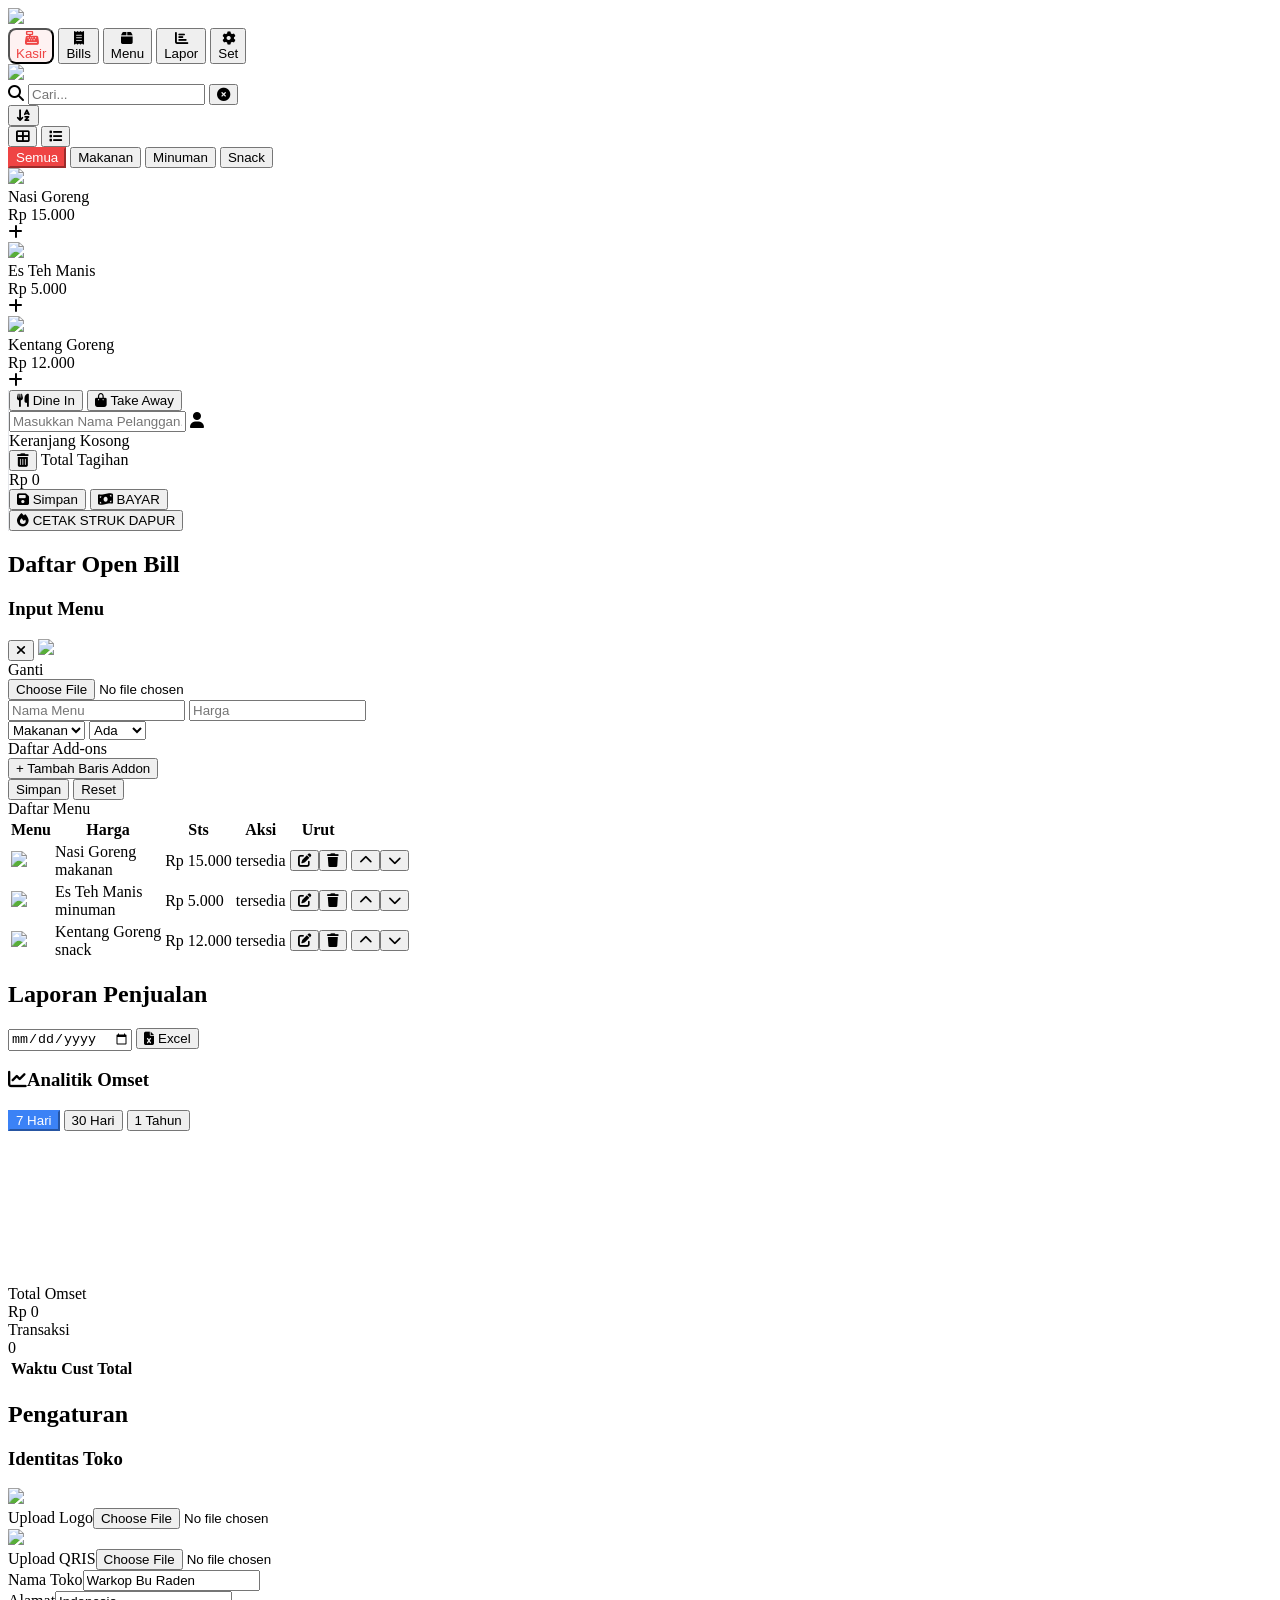
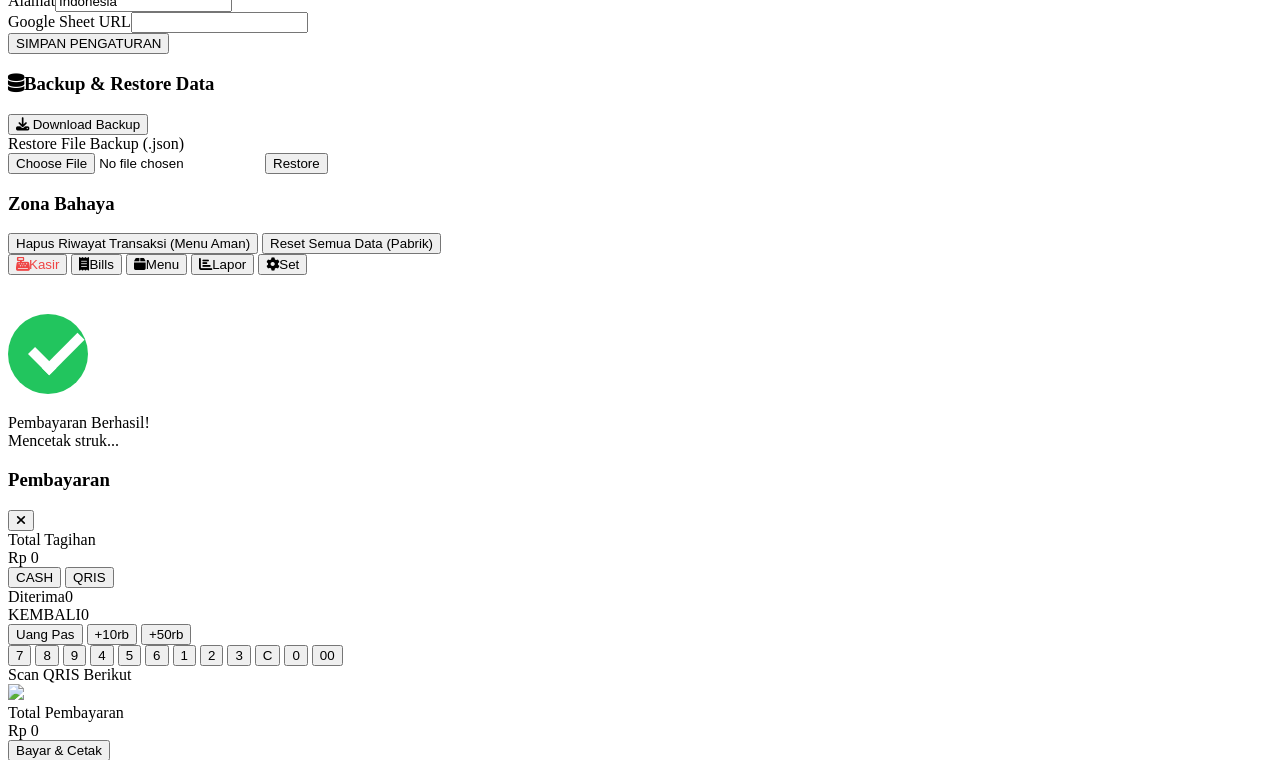
==== commit 48b7af98: "Change greeting from 'Hello World' to 'Goodbye World'" ====
--- a/index.html
+++ b/index.html
@@ -3,7 +3,7 @@
 <head>
     <meta charset="UTF-8">
     <meta name="viewport" content="width=device-width, initial-scale=1.0, maximum-scale=1.0, user-scalable=no">
-    <title>POS Warkop PRO - V19.3 (Compress Fixed + Animasi)</title>
+    <title>POS Warkop PRO - V19.11 (Fix Sticky Header Desktop)</title>
     <script src="https://cdn.tailwindcss.com"></script>
     <link rel="stylesheet" href="https://cdnjs.cloudflare.com/ajax/libs/font-awesome/6.4.0/css/all.min.css">
     <script src="https://cdn.jsdelivr.net/npm/chart.js"></script>
@@ -12,8 +12,9 @@
         /* === SYSTEM STYLES === */
         body { 
             height: 100vh; 
-            height: 100dvh; /* Dynamic Viewport Height untuk Mobile Browser */
+            height: 100dvh; 
             -webkit-tap-highlight-color: transparent;
+            overscroll-behavior: none; 
         }
 
         /* === PRINT STYLES === */
@@ -75,12 +76,18 @@
                 border-top-right-radius: 1.5rem; 
                 box-shadow: 0 -5px 25px rgba(0,0,0,0.15);
                 height: 85vh !important;
-                transform: translateY(calc(100% - 130px)); 
-                transition: transform 0.4s cubic-bezier(0.2, 0.8, 0.2, 1); 
+                transform: translateY(110%); 
+                transition: transform 0.4s cubic-bezier(0.175, 0.885, 0.32, 1.275); 
                 display: flex;
                 flex-direction: column;
             }
             .cart-toggle-handle { display: none !important; }
+            
+            /* FIX 19.9: Paksa tinggi besar di mobile agar tidak hilang */
+            .box-menu-list {
+                height: 85vh !important; 
+                min-height: 600px;
+            }
         }
 
         @media (min-width: 769px) {
@@ -98,6 +105,13 @@
             .cart-toggle-handle { display: none !important; }
             #cart-items, #cart-header { display: block !important; }
             #drag-handle { display: none !important; } 
+            #floating-cart-wrapper { display: none !important; } 
+            
+            /* FIX 19.9: Di desktop biarkan full height mengikuti flex parent */
+            .box-menu-list {
+                height: auto !important;
+                flex: 1;
+            }
         }
 
         /* Area Handle */
@@ -117,6 +131,25 @@
         .sheet-handle-area:active { cursor: grabbing; }
         .is-dragging { transition: none !important; }
 
+        /* Floating Button Animations */
+        #floating-cart-wrapper {
+            transition: transform 0.3s cubic-bezier(0.34, 1.56, 0.64, 1), opacity 0.3s;
+            transform: translateX(-50%); 
+        }
+        #floating-cart-wrapper.hidden-fab {
+            transform: translateX(-50%) translateY(100px) scale(0.5);
+            opacity: 0;
+            pointer-events: none;
+        }
+        .badge-pop {
+            animation: badgePop 0.3s cubic-bezier(0.175, 0.885, 0.32, 1.275);
+        }
+        @keyframes badgePop {
+            0% { transform: scale(1); }
+            50% { transform: scale(1.5); }
+            100% { transform: scale(1); }
+        }
+
         @keyframes shake {
             0%, 100% { transform: translateX(0); }
             10%, 30%, 50%, 70%, 90% { transform: translateX(-4px); }
@@ -181,12 +214,18 @@
                     <button onclick="filterMenu('minuman')" id="cat-minuman" class="filter-btn whitespace-nowrap px-4 py-1.5 bg-white border rounded-full text-xs font-bold shadow-sm">Minuman</button>
                     <button onclick="filterMenu('snack')" id="cat-snack" class="filter-btn whitespace-nowrap px-4 py-1.5 bg-white border rounded-full text-xs font-bold shadow-sm">Snack</button>
                 </div>
-                <div id="menu-container" class="flex-1 overflow-y-auto p-3 pb-[350px]"></div>
+                <div id="menu-container" class="flex-1 overflow-y-auto p-3 pb-[150px] md:pb-3"></div>
             </div>
 
-            <div id="cart-panel" class="mobile-cart-container bg-white md:shadow-xl flex flex-col z-40 h-full max-h-screen">
-                
-                <div id="drag-handle" class="sheet-handle-area hover:bg-gray-100 active:bg-gray-200 active:scale-95 transition-all duration-200 ease-in-out shrink-0 cursor-pointer">
+            <div id="floating-cart-wrapper" class="fixed bottom-20 left-1/2 z-40 md:hidden" onclick="toggleCartMobile()">
+                <div class="relative bg-red-600 w-14 h-14 rounded-full flex items-center justify-center text-white shadow-2xl hover:scale-105 active:scale-95 transition cursor-pointer ring-4 ring-white">
+                    <i class="fas fa-shopping-basket text-xl"></i>
+                    <span id="cart-badge-count" class="absolute -top-1 -right-1 bg-white text-red-600 text-[10px] font-black h-5 w-5 rounded-full flex items-center justify-center border-2 border-red-600 shadow-sm scale-0 transition-transform">0</span>
+                </div>
+            </div>
+
+            <div id="cart-panel" class="mobile-cart-container bg-white md:shadow-xl flex flex-col z-50 h-full max-h-screen">
+                <div id="drag-handle" class="sheet-handle-area hover:bg-gray-100 active:bg-gray-200 active:scale-95 transition-all duration-200 ease-in-out shrink-0 cursor-pointer" onclick="toggleCartMobile(false)">
                     <div class="w-12 h-1.5 bg-gray-300 rounded-full pointer-events-none"></div>
                 </div>
 
@@ -199,7 +238,6 @@
                             <i class="fas fa-shopping-bag mr-1"></i> Take Away
                         </button>
                     </div>
-
                     <div class="relative">
                         <input id="customer-name" type="text" placeholder="Masukkan Nama Pelanggan..." class="w-full bg-yellow-50 border border-yellow-200 focus:border-yellow-500 focus:bg-white text-gray-800 rounded-lg px-3 py-2 text-sm outline-none transition-all placeholder:text-gray-400 font-medium">
                         <i class="fas fa-user absolute right-3 top-2.5 text-yellow-400 text-xs"></i>
@@ -218,7 +256,6 @@
                         </div>
                         <span id="cart-total" class="text-2xl font-black text-gray-800">Rp 0</span>
                     </div>
-                    
                     <div class="grid grid-cols-2 gap-2 mb-2">
                         <button onclick="saveOpenBill()" class="py-3 bg-blue-50 text-blue-700 rounded-xl font-bold text-xs border border-blue-200 shadow-sm active:scale-95 transition flex items-center justify-center gap-1">
                             <i class="fas fa-save"></i> Simpan
@@ -227,7 +264,6 @@
                             <i class="fas fa-money-bill-wave"></i> BAYAR
                         </button>
                     </div>
-                    
                     <button onclick="printDapurForSave(document.getElementById('customer-name').value, false)" class="w-full py-4 bg-orange-100 border border-orange-200 text-orange-700 rounded-lg text-sm hover:bg-orange-200 active:scale-95 transition font-extrabold flex items-center justify-center gap-2">
                         <i class="fas fa-fire text-orange-600"></i> CETAK STRUK DAPUR
                     </button>
@@ -242,10 +278,14 @@
 
         <section id="page-katalog" class="page-section hidden w-full h-full p-4 md:p-6 overflow-y-auto bg-gray-50">
             <div class="flex flex-col md:flex-row gap-6 h-full pb-48">
-                <div class="w-full md:w-1/3 bg-white p-4 rounded-xl shadow h-fit overflow-y-auto">
+                <div class="w-full md:w-1/3 bg-white p-4 rounded-xl shadow h-fit overflow-y-auto shrink-0">
                     <h3 class="font-bold text-lg mb-4 border-b pb-2">Input Menu</h3>
                     <input type="hidden" id="menu-edit-id">
-                    <div class="mb-4 text-center">
+                    <div class="mb-4 text-center relative">
+                        <button onclick="hapusFoto()" type="button" class="absolute -right-2 -top-2 bg-red-500 text-white rounded-full w-8 h-8 flex items-center justify-center shadow-md hover:bg-red-600 z-10 border-2 border-white transition transform active:scale-90" title="Hapus Foto">
+                            <i class="fas fa-times"></i>
+                        </button>
+                        
                         <label for="menu-img-input" class="cursor-pointer block relative group">
                             <img id="menu-img-preview" src="https://via.placeholder.com/150?text=Upload+Foto" class="w-full h-32 object-cover rounded bg-gray-100 border-2 border-dashed border-gray-300">
                             <div class="absolute inset-0 bg-black/50 hidden group-hover:flex items-center justify-center text-white text-xs rounded">Ganti</div>
@@ -278,11 +318,19 @@
                     </div>
                 </div>
                 
-                <div class="w-full md:w-2/3 bg-white rounded-xl shadow overflow-hidden flex flex-col h-[60vh] md:h-auto mt-4 md:mt-0">
-                    <div class="p-3 bg-gray-100 border-b font-bold text-sm">Daftar Menu</div>
-                    <div class="overflow-y-auto flex-1 p-0 md:p-4 pb-24">
+                <div class="w-full md:w-2/3 bg-white rounded-xl shadow overflow-hidden flex flex-col box-menu-list mt-4 md:mt-0">
+                    <div class="p-3 bg-gray-100 border-b font-bold text-sm shrink-0">Daftar Menu</div>
+                    <div class="flex-1 overflow-y-auto p-0 h-full">
                         <table class="w-full text-left text-sm">
-                            <thead class="bg-gray-50 text-gray-500 border-b"><tr><th class="p-3">Menu</th><th class="p-3 text-right">Harga</th><th class="p-3 text-center">Sts</th><th class="p-3 text-center">Aksi</th><th class="p-3 text-center">Urut</th></tr></thead>
+                            <thead class="bg-gray-50 text-gray-500 border-b sticky top-0 shadow-sm z-10">
+                                <tr>
+                                    <th class="p-3">Menu</th>
+                                    <th class="p-3 text-right">Harga</th>
+                                    <th class="p-3 text-center">Sts</th>
+                                    <th class="p-3 text-center">Aksi</th>
+                                    <th class="p-3 text-center">Urut</th>
+                                </tr>
+                            </thead>
                             <tbody id="table-katalog-body"></tbody>
                         </table>
                     </div>
@@ -308,7 +356,6 @@
                     <button onclick="updateChartFilter('30')" id="chart-btn-30" class="chart-btn px-4 py-1.5 text-xs font-bold rounded-md text-gray-500 hover:text-gray-700">30 Hari</button>
                     <button onclick="updateChartFilter('365')" id="chart-btn-365" class="chart-btn px-4 py-1.5 text-xs font-bold rounded-md text-gray-500 hover:text-gray-700">1 Tahun</button>
                 </div>
-                
                 <div class="h-64 w-full relative">
                     <canvas id="salesChart"></canvas>
                 </div>
@@ -448,18 +495,18 @@
         let currentView = 'grid';
         let isSortAZ = false;
         let editId = null;
-        let salesChart = null; // CHART INSTANCE
-        let currentChartFilter = '7'; // Default 7 Hari
+        let salesChart = null; 
+        let currentChartFilter = '7'; 
 
         document.addEventListener('DOMContentLoaded', () => {
             if(localStorage.getItem('pos_final_db')) db = JSON.parse(localStorage.getItem('pos_final_db'));
             db.menu.forEach(m => { if(!m.addons) m.addons = []; if(!m.status) m.status = "tersedia"; });
             applySettings(); setViewMode('grid'); renderMenu(); renderCart(); renderKatalogTable(); renderLaporan(); renderOpenBills();
             
+            // Default: Panel tersembunyi
             if(window.innerWidth < 768) {
                 const sheet = document.getElementById('cart-panel');
-                const collapsedY = (sheet.offsetHeight || window.innerHeight*0.9) - 130;
-                sheet.style.transform = `translateY(${collapsedY}px)`;
+                sheet.style.transform = `translateY(110%)`; 
             }
         });
 
@@ -476,7 +523,17 @@
             const mBtn = document.getElementById('mob-'+pageId); if(mBtn) mBtn.classList.add('active-nav-mobile', 'text-red-500');
             if(pageId === 'open-bill') renderOpenBills();
             if(pageId === 'katalog') renderKatalogTable();
-            if(pageId === 'laporan') renderLaporan(); // Render grafik saat masuk halaman laporan
+            if(pageId === 'laporan') renderLaporan(); 
+            
+            // Logic tambahan: Kalau pindah dari kasir, sembunyikan FAB
+            const fab = document.getElementById('floating-cart-wrapper');
+            if(pageId === 'kasir') {
+                fab.classList.remove('hidden');
+                if(window.innerWidth < 768) toggleCartMobile(false);
+            } else {
+                fab.classList.add('hidden');
+                if(window.innerWidth < 768) toggleCartMobile(false); 
+            }
         }
 
         function setViewMode(mode) {
@@ -505,7 +562,7 @@
 
         function renderMenu() {
             const container = document.getElementById('menu-container'); container.innerHTML = '';
-            container.className = currentView === 'grid' ? "flex-1 overflow-y-auto p-3 grid grid-cols-2 lg:grid-cols-4 gap-3 content-start pb-[350px] md:pb-3" : "flex-1 overflow-y-auto p-3 flex flex-col gap-2 content-start pb-[350px] md:pb-3";
+            container.className = currentView === 'grid' ? "flex-1 overflow-y-auto p-3 grid grid-cols-2 lg:grid-cols-4 gap-3 content-start pb-[150px] md:pb-3" : "flex-1 overflow-y-auto p-3 flex flex-col gap-2 content-start pb-[150px] md:pb-3";
             const searchInput = document.getElementById('search'); const searchKey = searchInput.value.toLowerCase();
             const clearBtn = document.getElementById('clear-search-btn');
             
@@ -543,16 +600,23 @@
             const m = db.menu.find(x => x.id === id); 
             db.cart.push({...m, qty: 1, note: '', selectedAddons: []}); 
             renderCart(); showToast(`${m.nama} ditambahkan`);
-            if(window.innerWidth < 768) {
-                const sheet = document.getElementById('cart-panel');
-                sheet.style.transform = `translateY(0)`; 
-            }
-        }
+            
+            const badge = document.getElementById('cart-badge-count');
+            badge.classList.remove('scale-0');
+            badge.classList.add('badge-pop');
+            setTimeout(() => badge.classList.remove('badge-pop'), 300);
+        }
+
         function toggleAddon(cartIdx, addonName, addonPrice) { const item = db.cart[cartIdx]; const existingIdx = item.selectedAddons.findIndex(x => x.name === addonName); if(existingIdx > -1) { item.selectedAddons.splice(existingIdx, 1); } else { item.selectedAddons.push({name: addonName, price: addonPrice}); } renderCart(); }
         function clearCart() { if(db.cart.length > 0) { if(confirm("Hapus semua menu di keranjang?")) { db.cart = []; renderCart(); } } }
 
         function renderCart() {
             const c = document.getElementById('cart-items'); c.innerHTML = ''; let t = 0;
+            const totalItems = db.cart.reduce((a, b) => a + b.qty, 0);
+            const badge = document.getElementById('cart-badge-count');
+            badge.innerText = totalItems;
+            if(totalItems > 0) badge.classList.remove('scale-0'); else badge.classList.add('scale-0');
+
             if(db.cart.length===0) c.innerHTML = '<div class="text-center text-gray-400 text-xs mt-4">Keranjang Kosong</div>';
             db.cart.forEach((i, idx) => {
                 let addonTotal = i.selectedAddons.reduce((sum, a) => sum + a.price, 0); let unitPrice = i.harga + addonTotal; let itemTotal = unitPrice * i.qty; t += itemTotal;
@@ -587,16 +651,29 @@
         
         // --- MANAJEMEN MENU ---
         function addAddonRow(name='', price='') { const container = document.getElementById('addon-inputs-container'); const row = document.createElement('div'); row.className = "flex gap-2 items-center"; row.innerHTML = `<input type="text" placeholder="Nama (Telur)" value="${name}" class="addon-name-input w-2/3 p-1 border rounded text-xs"><input type="number" placeholder="Rp" value="${price}" class="addon-price-input w-1/3 p-1 border rounded text-xs"><button onclick="this.parentElement.remove()" class="text-red-500 text-xs"><i class="fas fa-trash"></i></button>`; container.appendChild(row); }
+        
+        // --- LOGIKA SIMPAN MENU (UPDATE UNTUK FOTO KOSONG) ---
         function simpanMenu() {
-            const n = document.getElementById('input-nama').value; const h = parseInt(document.getElementById('input-harga').value); const k = document.getElementById('input-kategori').value; const s = document.getElementById('input-status').value; const i = document.getElementById('menu-img-preview').src;
+            const n = document.getElementById('input-nama').value; const h = parseInt(document.getElementById('input-harga').value); const k = document.getElementById('input-kategori').value; const s = document.getElementById('input-status').value; 
+            let i = document.getElementById('menu-img-preview').src;
+            // Jika src adalah placeholder, simpan sebagai string kosong agar rapi di DB
+            if(i.includes('via.placeholder.com')) i = "";
+
             const addonRows = document.querySelectorAll('#addon-inputs-container > div'); let addons = [];
             addonRows.forEach(row => { const aName = row.querySelector('.addon-name-input').value; const aPrice = parseInt(row.querySelector('.addon-price-input').value); if(aName && !isNaN(aPrice)) addons.push({name: aName, price: aPrice}); });
             if(!n || !h) return alert("Lengkapi Data");
             if(editId) { const idx = db.menu.findIndex(x => x.id === editId); db.menu[idx] = { id: editId, nama: n, harga: h, kategori: k, status: s, img: i, addons: addons }; editId = null; } else { db.menu.push({ id: Date.now(), nama: n, harga: h, kategori: k, status: s, img: i, addons: addons }); }
             saveDB(); resetMenuForm(); renderKatalogTable(); renderMenu();
         }
-        function editMenu(id) { const m = db.menu.find(x => x.id === id); editId = id; document.getElementById('input-nama').value = m.nama; document.getElementById('input-harga').value = m.harga; document.getElementById('input-kategori').value = m.kategori; document.getElementById('input-status').value = m.status || 'tersedia'; document.getElementById('menu-img-preview').src = m.img || 'https://via.placeholder.com/150'; const container = document.getElementById('addon-inputs-container'); container.innerHTML = ''; if(m.addons) { m.addons.forEach(a => addAddonRow(a.name, a.price)); } }
-        function resetMenuForm() { editId = null; document.getElementById('input-nama').value=''; document.getElementById('input-harga').value=''; document.getElementById('input-status').value='tersedia'; document.getElementById('addon-inputs-container').innerHTML=''; document.getElementById('menu-img-preview').src='https://via.placeholder.com/150?text=Upload+Foto'; }
+        
+        // --- LOGIKA HAPUS FOTO SAJA ---
+        function hapusFoto() {
+            document.getElementById('menu-img-preview').src = 'https://via.placeholder.com/150?text=Upload+Foto';
+            document.getElementById('menu-img-input').value = ''; // Reset input file
+        }
+
+        function editMenu(id) { const m = db.menu.find(x => x.id === id); editId = id; document.getElementById('input-nama').value = m.nama; document.getElementById('input-harga').value = m.harga; document.getElementById('input-kategori').value = m.kategori; document.getElementById('input-status').value = m.status || 'tersedia'; document.getElementById('menu-img-preview').src = m.img || 'https://via.placeholder.com/150?text=Upload+Foto'; const container = document.getElementById('addon-inputs-container'); container.innerHTML = ''; if(m.addons) { m.addons.forEach(a => addAddonRow(a.name, a.price)); } }
+        function resetMenuForm() { editId = null; document.getElementById('input-nama').value=''; document.getElementById('input-harga').value=''; document.getElementById('input-status').value='tersedia'; document.getElementById('addon-inputs-container').innerHTML=''; document.getElementById('menu-img-preview').src='https://via.placeholder.com/150?text=Upload+Foto'; document.getElementById('menu-img-input').value = ''; }
         
         function renderKatalogTable() { 
             const b = document.getElementById('table-katalog-body'); b.innerHTML = ''; 
@@ -618,13 +695,12 @@
             const b = document.getElementById('table-laporan-body'); b.innerHTML = ''; 
             filteredTr.slice().reverse().forEach(t => { b.innerHTML += `<tr class="border-b hover:bg-gray-100"><td class="p-3 text-xs">${t.tanggal}</td><td class="p-3 text-xs font-bold">${t.pelanggan}</td><td class="p-3 text-right text-xs font-bold text-green-600">${formatRp(t.total)}</td></tr>`; }); 
             
-            initChart(tr); // REFRESH CHART SAAT RENDER
+            initChart(tr); 
         }
 
         // --- CHART JS LOGIC (PREMIUM & DYNAMIC) ---
         function updateChartFilter(days) {
             currentChartFilter = days;
-            // Update UI Button Active State
             document.querySelectorAll('.chart-btn').forEach(btn => {
                 btn.classList.remove('active', 'text-white', 'bg-blue-500'); 
                 btn.classList.add('text-gray-500'); 
@@ -633,37 +709,31 @@
             activeBtn.classList.add('active');
             activeBtn.classList.remove('text-gray-500');
             
-            renderLaporan(); // Trigger re-render
+            renderLaporan(); 
         }
 
         function initChart(transactions) {
             const ctx = document.getElementById('salesChart');
             if(!ctx) return;
             
-            // Siapkan data container
             const grouped = {};
             const labels = [];
             const dataValues = [];
 
-            // Helper: Generate Array Tanggal Mundur
             const limit = parseInt(currentChartFilter);
             const today = new Date();
             
-            // Loop mundur dari hari ini sebanyak 'limit' hari
             for(let i = limit - 1; i >= 0; i--) {
                 const d = new Date();
                 d.setDate(today.getDate() - i);
                 
-                // Format Key: "DD/MM" (untuk harian) atau "MM/YYYY" (untuk tahunan)
                 let key;
                 let label;
                 
                 if (limit === 365) {
-                    // Mode Tahun: Group by Bulan
-                    key = `${d.getMonth()+1}/${d.getFullYear()}`; // "1/2024"
-                    label = d.toLocaleString('id-ID', { month: 'short' }); // "Jan"
+                    key = `${d.getMonth()+1}/${d.getFullYear()}`; 
+                    label = d.toLocaleString('id-ID', { month: 'short' }); 
                 } else {
-                    // Mode Hari
                     key = `${d.getDate()}/${d.getMonth()+1}/${d.getFullYear()}`;
                     label = `${d.getDate()}/${d.getMonth()+1}`;
                 }
@@ -673,7 +743,6 @@
                 }
             }
 
-            // Isi Data Transaksi ke Container
             transactions.forEach(t => {
                 const tDate = new Date(t.id);
                 let key;
@@ -688,22 +757,18 @@
                 }
             });
 
-            // Convert Object ke Array siap pakai untuk Chart
             Object.values(grouped).forEach(item => {
                 labels.push(item.label);
                 dataValues.push(item.total);
             });
 
-            // Destroy Old Chart
             if(salesChart) salesChart.destroy();
 
-            // Create Gradient
             const canvas = ctx.getContext('2d');
             const gradient = canvas.createLinearGradient(0, 0, 0, 400);
-            gradient.addColorStop(0, 'rgba(59, 130, 246, 0.5)'); // Blue atas
-            gradient.addColorStop(1, 'rgba(59, 130, 246, 0.0)'); // Putih bawah transparent
-
-            // Config Chart Baru
+            gradient.addColorStop(0, 'rgba(59, 130, 246, 0.5)'); 
+            gradient.addColorStop(1, 'rgba(59, 130, 246, 0.0)'); 
+
             salesChart = new Chart(ctx, {
                 type: 'line',
                 data: {
@@ -711,15 +776,15 @@
                     datasets: [{
                         label: 'Omset',
                         data: dataValues,
-                        borderColor: '#3b82f6', // Biru solid
-                        backgroundColor: gradient, // Gradient fill
+                        borderColor: '#3b82f6', 
+                        backgroundColor: gradient, 
                         borderWidth: 2,
                         pointBackgroundColor: '#fff',
                         pointBorderColor: '#3b82f6',
                         pointRadius: 4,
                         pointHoverRadius: 6,
                         fill: true,
-                        tension: 0.4 // Garis Melengkung (Smooth)
+                        tension: 0.4 
                     }]
                 },
                 options: {
@@ -762,7 +827,6 @@
         }
 
         function printDapurForSave(custName, isAuto = false) {
-            // UX Check Name
             const nameInput = document.getElementById('customer-name');
             if(!custName && !isAuto) {
                 nameInput.classList.add('animate-shake', 'border-red-500', 'bg-red-50');
@@ -777,7 +841,6 @@
         }
 
         async function processPayment() {
-            // UX Validation
             const nameInput = document.getElementById('customer-name');
             const custName = nameInput.value;
             if(!custName) {
@@ -798,11 +861,12 @@
             const kitchenHtml = db.cart.map(i => { const addons = i.selectedAddons.map(a => `<span class="addon-badge">+${a.name}</span>`).join(' '); if(i.printed) { return `<div class="item done"><div class="qty"><i class="fas fa-check"></i></div><div class="details"><div class="name">${i.nama} (${i.qty})</div>${addons}</div></div>`; } else { return `<div class="item"><div class="qty">${i.qty}</div><div class="details"><div class="name">${i.nama}</div>${addons}${i.note?`<div class="note">Note: ${i.note}</div>`:''}</div></div>`; } }).join('');
             document.getElementById('print-area').innerHTML = `<div class="print-dapur"><div class="header">TIKET DAPUR</div><div class="meta"><div>${trx.tanggal}</div><div style="font-size:16px; font-weight:bold;">${trx.pelanggan} (${trx.tipe})</div></div>${kitchenHtml}</div><div style="page-break-before: always;"></div><div class="print-invoice"><div class="header">${logo}<h2 class="shop-name">${db.settings.shopName}</h2><p>${db.settings.address}</p><div class="divider"></div></div><div>${itemsHtml}</div><div class="divider"></div><div class="total-section"><div style="font-size:12px;">TOTAL</div><div class="total-value">${formatRp(payState.total)}</div><div class="payment-badge">LUNAS</div><div style="font-size:10px; margin-top:5px;">Metode: ${payState.method.toUpperCase()}</div></div><div class="divider"></div><center style="font-size:10px;">Terima Kasih<br>${trx.tanggal}</center></div>`;
             window.print(); db.cart = []; document.getElementById('customer-name').value=''; renderCart(); saveDB();
+            
+            if(window.innerWidth < 768) toggleCartMobile(false);
         }
 
         function openPaymentModal() { 
             if(db.cart.length===0) return showToast("Keranjang Kosong!"); 
-            // UX Validation before modal
             const nameInput = document.getElementById('customer-name');
             if(!nameInput.value) {
                  nameInput.classList.add('animate-shake', 'border-red-500', 'bg-red-50');
@@ -829,16 +893,17 @@
             }
             if(db.cart.length===0) return showToast("Cart Kosong!"); 
             
-            // Print dapur automatically when saving bill? Usually yes.
             printDapurForSave(nm, true); 
             
             db.cart.forEach(item => { item.printed = true; }); db.openBills.push({ id: Date.now(), nama: nm, cart: [...db.cart], type: currentOrderType, time: new Date().toLocaleString() }); db.cart = []; document.getElementById('customer-name').value = ''; renderCart(); 
+            if(window.innerWidth < 768) toggleCartMobile(false);
         }
         
         function renderOpenBills() { const g = document.getElementById('bill-grid'); g.innerHTML = ''; db.openBills.forEach((b, idx) => { const tot = b.cart.reduce((t,i)=> t + (i.harga + (i.selectedAddons?i.selectedAddons.reduce((s,a)=>s+a.price,0):0))*i.qty, 0); g.innerHTML += `<div class="bg-white p-3 rounded shadow border-l-4 border-yellow-400 relative"><div class="flex justify-between font-bold text-sm"><span>${b.nama}</span><span>${formatRp(tot)}</span></div><div class="text-[10px] text-gray-500 mb-2">${b.time} • ${b.type}</div><div class="flex gap-2"><button onclick="restoreBill(${idx})" class="flex-1 bg-blue-500 text-white py-1 rounded text-xs font-bold">Bayar</button><button onclick="hapusBill(${idx})" class="w-8 bg-red-100 text-red-500 rounded"><i class="fas fa-trash"></i></button></div></div>`; }); }
-        function restoreBill(i) { const b = db.openBills[i]; db.cart = b.cart; document.getElementById('customer-name').value = b.nama; currentOrderType = b.type; setOrderType(b.type); db.openBills.splice(i, 1); saveDB(); nav('kasir'); renderCart(); }
+        function restoreBill(i) { const b = db.openBills[i]; db.cart = b.cart; document.getElementById('customer-name').value = b.nama; currentOrderType = b.type; setOrderType(b.type); db.openBills.splice(i, 1); saveDB(); nav('kasir'); renderCart(); if(window.innerWidth < 768) toggleCartMobile(true); }
         function hapusBill(i) { if(confirm("Hapus?")) { db.openBills.splice(i, 1); saveDB(); renderOpenBills(); } }
-        /* === FUNGSI KOMPRES GAMBAR OTOMATIS (AGAR APP RINGAN) === */
+
+        /* === FUNGSI KOMPRES GAMBAR OTOMATIS (AGAR APP RINGAN ~10KB) === */
         function previewMenuImg(input) {
             if (input.files && input.files[0]) {
                 const file = input.files[0];
@@ -849,14 +914,21 @@
                     img.onload = function() {
                         const canvas = document.createElement('canvas');
                         const ctx = canvas.getContext('2d');
-                        const MAX_WIDTH = 400; 
+                        
+                        // SETTING KOMPRESI EKSTREM
+                        const MAX_WIDTH = 150; // Lebar maks 150px (kecil tapi cukup untuk icon)
+                        const QUALITY = 0.5;   // Kualitas 50%
+                        
                         let width = img.width;
                         let height = img.height;
                         if (width > height) { if (width > MAX_WIDTH) { height *= MAX_WIDTH / width; width = MAX_WIDTH; } } else { if (height > MAX_WIDTH) { width *= MAX_WIDTH / height; height = MAX_WIDTH; } }
+                        
                         canvas.width = width;
                         canvas.height = height;
                         ctx.drawImage(img, 0, 0, width, height);
-                        const dataUrl = canvas.toDataURL('image/jpeg', 0.7);
+                        
+                        // Output JPEG Low Quality
+                        const dataUrl = canvas.toDataURL('image/jpeg', QUALITY);
                         document.getElementById('menu-img-preview').src = dataUrl;
                     };
                     img.src = event.target.result;
@@ -864,6 +936,7 @@
                 reader.readAsDataURL(file);
             }
         }
+        
         function applySettings() { if(db.settings.logo) { document.getElementById('sidebar-logo').src = db.settings.logo; const mobLogo = document.getElementById('mobile-logo'); if(mobLogo) mobLogo.src = db.settings.logo; document.getElementById('setting-logo-preview').src = db.settings.logo; } if(db.settings.qris) { document.getElementById('setting-qris-preview').src = db.settings.qris; } document.getElementById('shop-name').value = db.settings.shopName; document.getElementById('shop-address').value = db.settings.address; document.getElementById('g-sheet-url').value = db.settings.sheetUrl || ''; }
         function saveSettings() { db.settings.shopName = document.getElementById('shop-name').value; db.settings.address = document.getElementById('shop-address').value; db.settings.sheetUrl = document.getElementById('g-sheet-url').value; saveDB(); alert('Pengaturan Berhasil Disimpan!'); }
         function handleLogoUpload(input) { if (input.files && input.files[0]) { var reader = new FileReader(); reader.onload = function (e) { db.settings.logo = e.target.result; saveDB(); location.reload(); }; reader.readAsDataURL(input.files[0]); } }
@@ -874,34 +947,64 @@
         function resetLaporan() { if(confirm("Yakin hapus SEMUA riwayat transaksi sisa tes tadi? (Menu & Settingan Toko TETAP AMAN)")) { if(confirm("Serius? Data laporan akan jadi 0!")) { db.transaksi = []; saveDB(); alert("Laporan Penjualan sudah 0 kembali. Siap Opening!"); location.reload(); } } }
         function resetData() { if(confirm("AWAS! Ini akan menghapus SEMUA DATA (Menu, Setting, Laporan). Yakin?")) { localStorage.clear(); location.reload(); } }
 
-        /* === LOGIKA DRAGGABLE BOTTOM SHEET === */
+        /* === LOGIKA BARU: FLOATING BUTTON + PANEL ANIMATION === */
+        
+        let isCartOpen = false;
+
+        function toggleCartMobile(forceState = null) {
+            const sheet = document.getElementById('cart-panel');
+            const fabWrapper = document.getElementById('floating-cart-wrapper');
+            const isMobile = window.innerWidth < 768;
+
+            if (!isMobile) return;
+
+            if (forceState !== null) {
+                isCartOpen = forceState;
+            } else {
+                isCartOpen = !isCartOpen;
+            }
+
+            if (isCartOpen) {
+                sheet.style.transform = `translateY(0)`;
+                fabWrapper.classList.add('hidden-fab');
+            } else {
+                sheet.style.transform = `translateY(110%)`; 
+                fabWrapper.classList.remove('hidden-fab');
+            }
+        }
+
         (function() {
             const sheet = document.getElementById('cart-panel');
             const dragHandle = document.getElementById('drag-handle');
             let startY, currentY, initialSheetY;
             let isDragging = false;
-            let isTouchInteraction = false; // Flag untuk mencegah bentrok
+            
             const isMobile = () => window.innerWidth < 768;
-            const getCollapsedTranslate = () => (sheet.offsetHeight || window.innerHeight * 0.9) - 130;
+            
             const getEventY = (e) => e.touches ? e.touches[0].clientY : e.clientY;
 
             const startDrag = (e) => {
                 if (!isMobile()) return;
                 isDragging = true;
-                if(e.touches) isTouchInteraction = true; // Tandai ini sentuhan
                 startY = getEventY(e);
+                
                 const style = window.getComputedStyle(sheet);
                 const matrix = new WebKitCSSMatrix(style.transform);
                 initialSheetY = matrix.m42; 
+                
                 sheet.classList.add('is-dragging');
             };
 
             const onDrag = (e) => {
                 if (!isDragging || !isMobile()) return;
                 if(e.cancelable) e.preventDefault(); 
-                const deltaY = getEventY(e) - startY;
+                
+                const currentTouchY = getEventY(e);
+                const deltaY = currentTouchY - startY;
+                
                 let newY = initialSheetY + deltaY;
-                if (newY < 0) newY = 0; // Mentok atas
+                if (newY < 0) newY = 0; 
+                
                 sheet.style.transform = `translateY(${newY}px)`;
                 currentY = newY;
             };
@@ -911,40 +1014,10 @@
                 isDragging = false;
                 sheet.classList.remove('is-dragging');
                 
-                const collapsedY = getCollapsedTranslate();
-                const deltaY = currentY - initialSheetY;
-
-                if (deltaY < -50) { 
-                    sheet.style.transform = `translateY(0px)`;
-                } 
-                else if (deltaY > 50) {
-                    sheet.style.transform = `translateY(${collapsedY}px)`;
-                }
-                else if (Math.abs(deltaY) < 10) {
-                    toggleSheet(); // Tap dideteksi di sini untuk mobile
-                    if(e.cancelable) e.preventDefault(); // Cegah double trigger
-                }
-                else {
-                    if (currentY > collapsedY / 2) {
-                        sheet.style.transform = `translateY(${collapsedY}px)`;
-                    } else {
-                        sheet.style.transform = `translateY(0px)`;
-                    }
-                }
-            };
-
-            const toggleSheet = () => {
-                const style = window.getComputedStyle(sheet);
-                const matrix = new WebKitCSSMatrix(style.transform);
-                const currentPos = matrix.m42;
-                const collapsedY = getCollapsedTranslate();
-                
-                sheet.classList.remove('is-dragging');
-
-                if (currentPos > 50) { 
-                    sheet.style.transform = `translateY(0px)`; // Buka
-                } else { 
-                    sheet.style.transform = `translateY(${collapsedY}px)`; // Tutup
+                if (currentY > 150) {
+                    toggleCartMobile(false); 
+                } else {
+                    toggleCartMobile(true); 
                 }
             };
 
@@ -952,21 +1025,12 @@
                 dragHandle.addEventListener('touchstart', startDrag, {passive: false});
                 document.addEventListener('touchmove', onDrag, {passive: false});
                 document.addEventListener('touchend', endDrag);
+                
                 dragHandle.addEventListener('mousedown', startDrag);
                 document.addEventListener('mousemove', onDrag);
                 document.addEventListener('mouseup', endDrag);
-                dragHandle.addEventListener('click', (e) => { 
-                    if(!isMobile()) return; 
-                    // Jika ini berasal dari sentuhan, jangan jalankan (karena sudah dijalankan endDrag)
-                    if(isTouchInteraction) {
-                        isTouchInteraction = false;
-                        return;
-                    }
-                    if(!isDragging) toggleSheet(); 
-                });
-            }
-            window.addEventListener('resize', () => { if (!isMobile()) sheet.style.transform = ''; });
+            }
         })();
     </script>
 </body>
-</html>+</html>
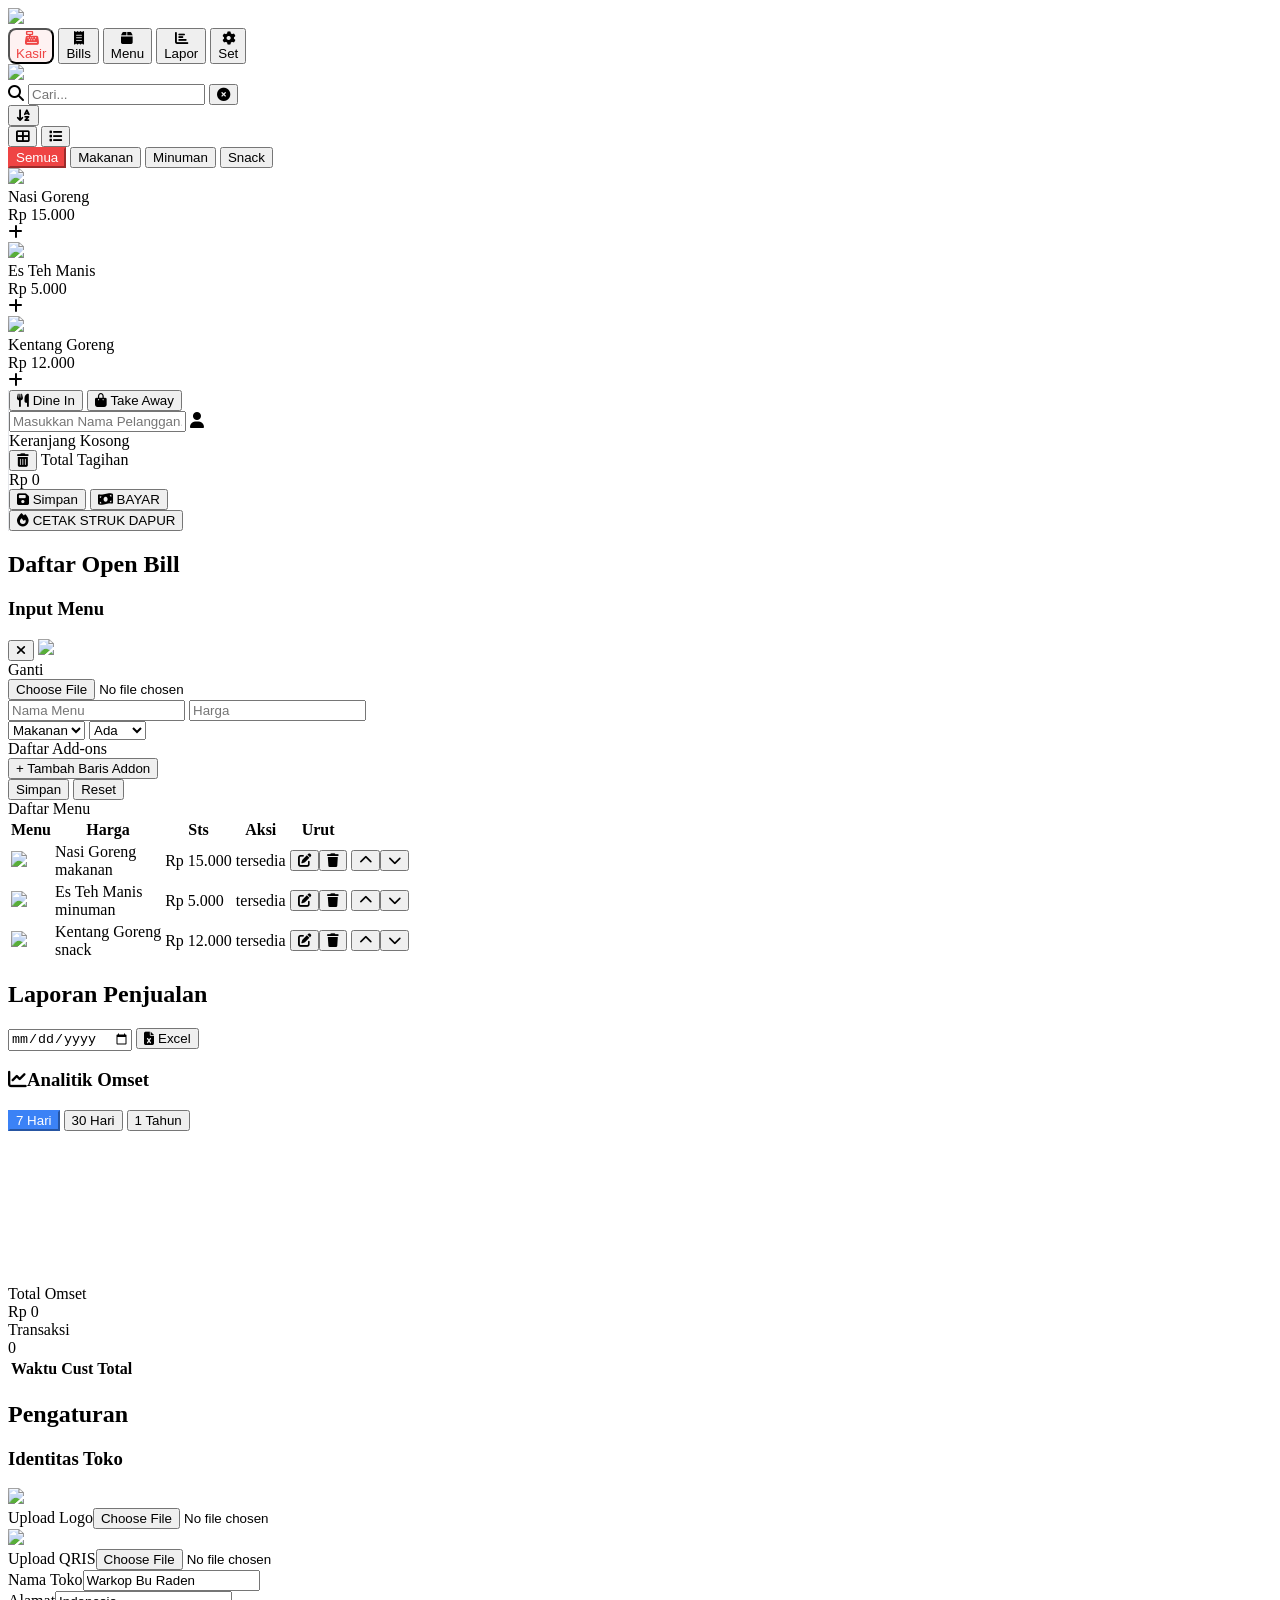
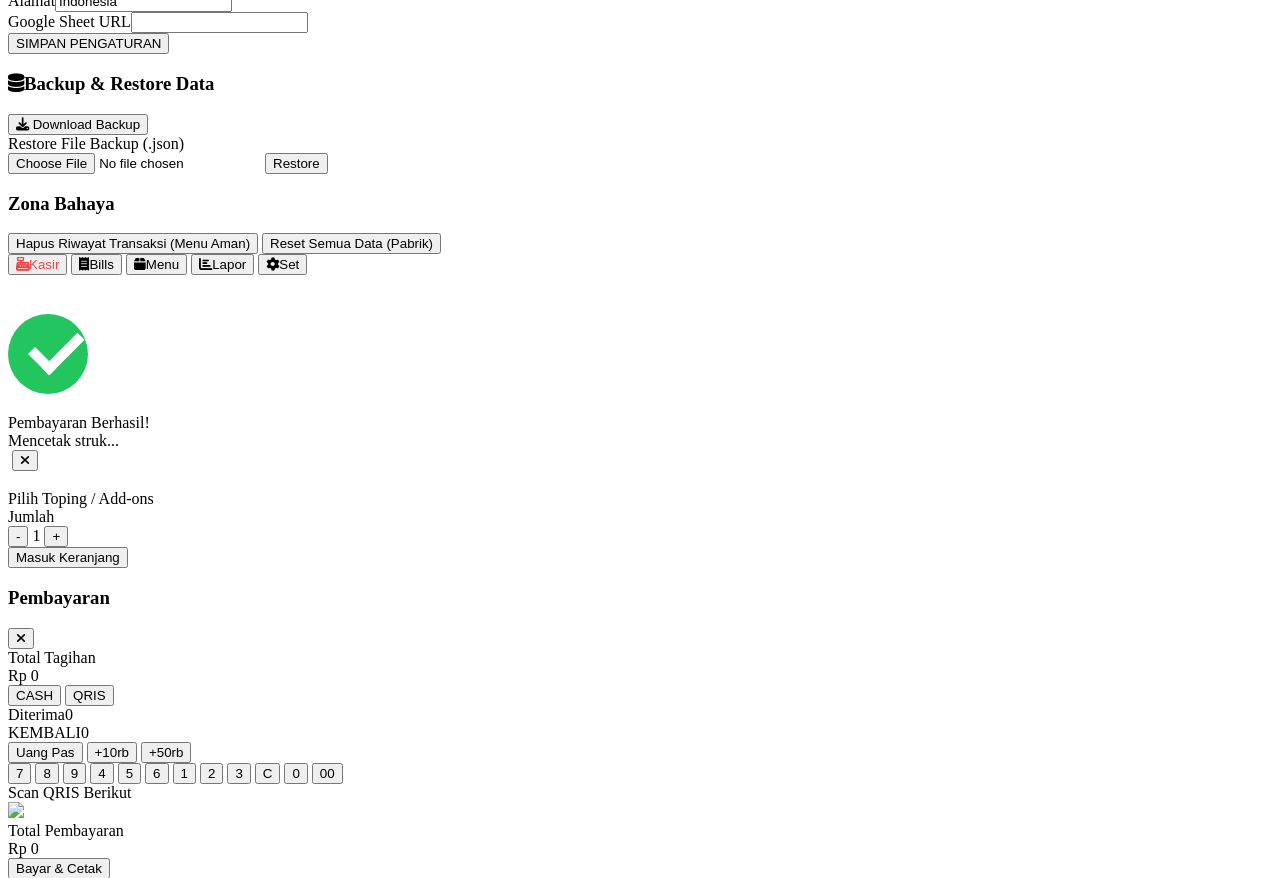
==== commit e35ce174: "Update fitur popup untuk menampilkan notifikasi add ons menu" ====
--- a/index.html
+++ b/index.html
@@ -3,7 +3,7 @@
 <head>
     <meta charset="UTF-8">
     <meta name="viewport" content="width=device-width, initial-scale=1.0, maximum-scale=1.0, user-scalable=no">
-    <title>POS Warkop PRO - V19.11 (Fix Sticky Header Desktop)</title>
+    <title>POS Warkop PRO - V19.2 (Animasi Popup)</title>
     <script src="https://cdn.tailwindcss.com"></script>
     <link rel="stylesheet" href="https://cdnjs.cloudflare.com/ajax/libs/font-awesome/6.4.0/css/all.min.css">
     <script src="https://cdn.jsdelivr.net/npm/chart.js"></script>
@@ -17,6 +17,17 @@
             overscroll-behavior: none; 
         }
 
+        /* === ANIMASI POPUP (BARU) === */
+        @keyframes popupOpen {
+            0% { transform: scale(0.5); opacity: 0; }
+            80% { transform: scale(1.05); opacity: 1; }
+            100% { transform: scale(1); opacity: 1; }
+        }
+
+        .animate-popup-content {
+            animation: popupOpen 0.4s cubic-bezier(0.175, 0.885, 0.32, 1.275) forwards;
+        }
+
         /* === PRINT STYLES === */
         #print-area { display: none; }
         @media print {
@@ -24,27 +35,29 @@
             #print-area, #print-area * { visibility: visible; }
             #print-area { display: block !important; position: absolute; left: 0; top: 0; width: 100%; margin: 0; padding: 0; }
             
-            .print-invoice { font-family: 'Courier New', monospace; font-size: 12px; width: 58mm; color: black; padding-bottom: 20px;}
+            .print-invoice { font-family: 'Courier New', Courier, monospace; font-size: 11px; width: 58mm; color: black; padding-bottom: 20px; padding-right: 2mm;}
             .print-invoice .header { text-align: center; margin-bottom: 10px; }
-            .print-invoice .logo { width: 50px; height: 50px; object-fit: contain; margin: 0 auto; display: block; }
-            .print-invoice .shop-name { font-weight: bold; font-size: 14px; margin-top: 5px; }
+            .print-invoice .logo { width: 40px; height: 40px; object-fit: contain; margin: 0 auto; display: block; }
+            .print-invoice .shop-name { font-weight: bold; font-size: 14px; margin-top: 5px; text-transform: uppercase; }
             .print-invoice .divider { border-bottom: 1px dashed black; margin: 5px 0; }
-            .print-invoice .item-row { margin-bottom: 4px; }
-            .print-invoice .item-main { display: flex; justify-content: space-between; font-weight: bold; font-size: 12px; }
-            .print-invoice .item-addon { font-size: 10px; color: #444; margin-left: 10px; display: block; font-style: italic;}
-            .print-invoice .total-section { text-align: right; margin-top: 5px; }
-            .print-invoice .total-value { font-size: 18px; font-weight: 900; }
-            .print-invoice .payment-badge { margin-top: 10px; border: 2px solid black; padding: 5px; text-align: center; font-weight: 900; font-size: 16px; letter-spacing: 2px; text-transform: uppercase; border-radius: 5px; }
-
-            .print-dapur { font-family: Arial, sans-serif; width: 58mm; color: black; }
+            .print-invoice .item-row { margin-bottom: 4px; display: flex; flex-direction: column; }
+            .print-invoice .item-main { display: flex; justify-content: space-between; align-items: flex-start; font-weight: bold; }
+            .print-invoice .item-name { flex: 1; padding-right: 5px; word-wrap: break-word; }
+            .print-invoice .item-price { white-space: nowrap; text-align: right; min-width: 60px; }
+            .print-invoice .item-addon { font-size: 9px; color: #333; margin-left: 10px; font-style: italic; display: block; }
+            .print-invoice .total-section { margin-top: 5px; }
+            .print-invoice .row-summary { display: flex; justify-content: space-between; margin-bottom: 2px; }
+            .print-invoice .label { font-weight: bold; }
+            .print-invoice .val { font-weight: bold; text-align: right; }
+            .print-invoice .grand-total { font-size: 16px; font-weight: 900; }
+            .print-invoice .payment-badge { margin-top: 10px; border: 2px solid black; padding: 4px; text-align: center; font-weight: 900; font-size: 14px; letter-spacing: 2px; text-transform: uppercase; border-radius: 4px; }
+
+            .print-dapur { font-family: Arial, sans-serif; width: 58mm; color: black; padding-right: 2mm; }
             .print-dapur .header { text-align: center; font-weight: 900; font-size: 18px; border: 3px solid black; padding: 5px; margin-bottom: 10px; text-transform: uppercase; line-height: 1.2; }
             .print-dapur .meta { font-size: 12px; margin-bottom: 10px; border-bottom: 2px solid black; padding-bottom: 5px; }
             .print-dapur .item { margin-bottom: 15px; border-bottom: 1px dashed #aaa; padding-bottom: 5px; display: flex; align-items: start; }
-            .print-dapur .qty { font-size: 26px; font-weight: 900; min-width: 40px; margin-right: 5px; line-height: 1; }
+            .print-dapur .qty { font-size: 26px; font-weight: 900; min-width: 35px; margin-right: 5px; line-height: 1; }
             .print-dapur .name { font-size: 16px; font-weight: bold; line-height: 1.2; }
-            .print-dapur .item.done { opacity: 0.5; } 
-            .print-dapur .item.done .qty { font-size: 14px; font-weight: normal; }
-            .print-dapur .item.done .name { text-decoration: none; font-weight: normal; }
             .print-dapur .details { flex: 1; }
             .print-dapur .addon-badge { font-weight: bold; font-size: 12px; border: 1px solid black; padding: 1px 4px; display: inline-block; margin-top: 2px; border-radius: 4px; margin-right: 2px;}
             .print-dapur .note { font-style: italic; font-size: 12px; margin-top: 2px; color: #333; }
@@ -59,102 +72,33 @@
         .active-nav { color: #ef4444; background-color: #fef2f2; border-radius: 8px; }
         .active-nav-mobile { color: #ef4444; }
         .active-filter { background-color: #ef4444 !important; color: white !important; border-color: #ef4444 !important; }
-        
         .mobile-nav-height { height: 60px; }
         
-        /* === MOBILE & TABLET CART STYLES === */
+        /* Mobile Cart */
         @media (max-width: 768px) {
-            .mobile-cart-container { 
-                position: fixed; 
-                bottom: 0; 
-                left: 0; 
-                right: 0; 
-                z-index: 100; 
-                width: 100%; 
-                background: white;
-                border-top-left-radius: 1.5rem; 
-                border-top-right-radius: 1.5rem; 
-                box-shadow: 0 -5px 25px rgba(0,0,0,0.15);
-                height: 85vh !important;
-                transform: translateY(110%); 
-                transition: transform 0.4s cubic-bezier(0.175, 0.885, 0.32, 1.275); 
-                display: flex;
-                flex-direction: column;
-            }
+            .mobile-cart-container { position: fixed; bottom: 0; left: 0; right: 0; z-index: 100; width: 100%; background: white; border-top-left-radius: 1.5rem; border-top-right-radius: 1.5rem; box-shadow: 0 -5px 25px rgba(0,0,0,0.15); height: 85vh !important; transform: translateY(110%); transition: transform 0.4s cubic-bezier(0.175, 0.885, 0.32, 1.275); display: flex; flex-direction: column; }
             .cart-toggle-handle { display: none !important; }
-            
-            /* FIX 19.9: Paksa tinggi besar di mobile agar tidak hilang */
-            .box-menu-list {
-                height: 85vh !important; 
-                min-height: 600px;
-            }
-        }
-
+            .box-menu-list { height: 85vh !important; min-height: 600px; }
+        }
         @media (min-width: 769px) {
-            .mobile-cart-container { 
-                position: static !important; 
-                height: 100% !important; 
-                width: 24rem !important; 
-                border-radius: 0 !important; 
-                transform: none !important; 
-                box-shadow: none !important;
-                display: flex;
-                flex-direction: column;
-                border-left: 1px solid #e5e7eb;
-            }
+            .mobile-cart-container { position: static !important; height: 100% !important; width: 24rem !important; border-radius: 0 !important; transform: none !important; box-shadow: none !important; display: flex; flex-direction: column; border-left: 1px solid #e5e7eb; }
             .cart-toggle-handle { display: none !important; }
             #cart-items, #cart-header { display: block !important; }
             #drag-handle { display: none !important; } 
             #floating-cart-wrapper { display: none !important; } 
-            
-            /* FIX 19.9: Di desktop biarkan full height mengikuti flex parent */
-            .box-menu-list {
-                height: auto !important;
-                flex: 1;
-            }
-        }
-
-        /* Area Handle */
-        .sheet-handle-area {
-            touch-action: none; 
-            cursor: grab;
-            width: 100%;
-            display: flex;
-            justify-content: center;
-            padding-top: 15px;
-            padding-bottom: 10px;
-            background: white;
-            border-top-left-radius: 1.5rem; 
-            border-top-right-radius: 1.5rem;
-            flex-shrink: 0;
-        }
+            .box-menu-list { height: auto !important; flex: 1; }
+        }
+
+        .sheet-handle-area { touch-action: none; cursor: grab; width: 100%; display: flex; justify-content: center; padding-top: 15px; padding-bottom: 10px; background: white; border-top-left-radius: 1.5rem; border-top-right-radius: 1.5rem; flex-shrink: 0; }
         .sheet-handle-area:active { cursor: grabbing; }
         .is-dragging { transition: none !important; }
 
-        /* Floating Button Animations */
-        #floating-cart-wrapper {
-            transition: transform 0.3s cubic-bezier(0.34, 1.56, 0.64, 1), opacity 0.3s;
-            transform: translateX(-50%); 
-        }
-        #floating-cart-wrapper.hidden-fab {
-            transform: translateX(-50%) translateY(100px) scale(0.5);
-            opacity: 0;
-            pointer-events: none;
-        }
-        .badge-pop {
-            animation: badgePop 0.3s cubic-bezier(0.175, 0.885, 0.32, 1.275);
-        }
-        @keyframes badgePop {
-            0% { transform: scale(1); }
-            50% { transform: scale(1.5); }
-            100% { transform: scale(1); }
-        }
-
-        @keyframes shake {
-            0%, 100% { transform: translateX(0); }
-            10%, 30%, 50%, 70%, 90% { transform: translateX(-4px); }
-            20%, 40%, 60%, 80% { transform: translateX(4px); }
-        }
+        #floating-cart-wrapper { transition: transform 0.3s cubic-bezier(0.34, 1.56, 0.64, 1), opacity 0.3s; transform: scale(1); }
+        #floating-cart-wrapper.hidden-fab { transform: translateY(100px) scale(0.5); opacity: 0; pointer-events: none; }
+        .badge-pop { animation: badgePop 0.3s cubic-bezier(0.175, 0.885, 0.32, 1.275); }
+        @keyframes badgePop { 0% { transform: scale(1); } 50% { transform: scale(1.5); } 100% { transform: scale(1); } }
+
+        @keyframes shake { 0%, 100% { transform: translateX(0); } 10%, 30%, 50%, 70%, 90% { transform: translateX(-4px); } 20%, 40%, 60%, 80% { transform: translateX(4px); } }
         .animate-shake { animation: shake 0.4s cubic-bezier(.36,.07,.19,.97) both; border-color: #ef4444 !important; background-color: #fef2f2 !important; }
 
         .checkmark-circle { width: 80px; height: 80px; position: relative; display: inline-block; vertical-align: top; margin-bottom: 20px;}
@@ -217,7 +161,7 @@
                 <div id="menu-container" class="flex-1 overflow-y-auto p-3 pb-[150px] md:pb-3"></div>
             </div>
 
-            <div id="floating-cart-wrapper" class="fixed bottom-20 left-1/2 z-40 md:hidden" onclick="toggleCartMobile()">
+            <div id="floating-cart-wrapper" class="fixed bottom-20 right-4 z-40 md:hidden" onclick="toggleCartMobile()">
                 <div class="relative bg-red-600 w-14 h-14 rounded-full flex items-center justify-center text-white shadow-2xl hover:scale-105 active:scale-95 transition cursor-pointer ring-4 ring-white">
                     <i class="fas fa-shopping-basket text-xl"></i>
                     <span id="cart-badge-count" class="absolute -top-1 -right-1 bg-white text-red-600 text-[10px] font-black h-5 w-5 rounded-full flex items-center justify-center border-2 border-red-600 shadow-sm scale-0 transition-transform">0</span>
@@ -251,8 +195,8 @@
                         <div class="flex items-center gap-2">
                              <button onclick="clearCart()" class="text-red-500 hover:text-red-700 bg-red-50 hover:bg-red-100 p-2 rounded-lg transition" title="Hapus Semua">
                                 <i class="fas fa-trash-alt text-sm"></i>
-                            </button>
-                            <span class="text-xs text-gray-500 font-medium">Total Tagihan</span>
+                             </button>
+                             <span class="text-xs text-gray-500 font-medium">Total Tagihan</span>
                         </div>
                         <span id="cart-total" class="text-2xl font-black text-gray-800">Rp 0</span>
                     </div>
@@ -285,7 +229,6 @@
                         <button onclick="hapusFoto()" type="button" class="absolute -right-2 -top-2 bg-red-500 text-white rounded-full w-8 h-8 flex items-center justify-center shadow-md hover:bg-red-600 z-10 border-2 border-white transition transform active:scale-90" title="Hapus Foto">
                             <i class="fas fa-times"></i>
                         </button>
-                        
                         <label for="menu-img-input" class="cursor-pointer block relative group">
                             <img id="menu-img-preview" src="https://via.placeholder.com/150?text=Upload+Foto" class="w-full h-32 object-cover rounded bg-gray-100 border-2 border-dashed border-gray-300">
                             <div class="absolute inset-0 bg-black/50 hidden group-hover:flex items-center justify-center text-white text-xs rounded">Ganti</div>
@@ -317,7 +260,6 @@
                         </div>
                     </div>
                 </div>
-                
                 <div class="w-full md:w-2/3 bg-white rounded-xl shadow overflow-hidden flex flex-col box-menu-list mt-4 md:mt-0">
                     <div class="p-3 bg-gray-100 border-b font-bold text-sm shrink-0">Daftar Menu</div>
                     <div class="flex-1 overflow-y-auto p-0 h-full">
@@ -346,7 +288,6 @@
                     <button onclick="downloadExcel()" class="bg-green-600 text-white px-4 py-2 rounded shadow text-sm flex-1 md:flex-none whitespace-nowrap"><i class="fas fa-file-excel mr-2"></i> Excel</button>
                 </div>
             </div>
-
             <div class="bg-white p-5 rounded-2xl shadow-lg mb-6 border border-gray-100">
                 <div class="flex justify-between items-center mb-4">
                     <h3 class="font-bold text-gray-800"><i class="fas fa-chart-line mr-2 text-blue-500"></i>Analitik Omset</h3>
@@ -360,7 +301,6 @@
                     <canvas id="salesChart"></canvas>
                 </div>
             </div>
-
             <div class="grid grid-cols-2 md:grid-cols-3 gap-3 mb-6">
                 <div class="bg-white p-3 rounded-xl shadow border-l-4 border-blue-500"><div class="text-gray-500 text-[10px]">Total Omset</div><div class="text-lg md:text-2xl font-bold text-blue-600" id="lap-omset">Rp 0</div></div>
                 <div class="bg-white p-3 rounded-xl shadow border-l-4 border-green-500"><div class="text-gray-500 text-[10px]">Transaksi</div><div class="text-lg md:text-2xl font-bold" id="lap-transaksi">0</div></div>
@@ -404,9 +344,9 @@
                     </div>
                 </div>
                 <div class="p-4 bg-red-50 rounded-lg border border-red-100">
-                     <h3 class="font-bold text-sm mb-2 text-red-800">Zona Bahaya</h3>
-                     <button onclick="resetLaporan()" class="w-full border border-orange-300 text-orange-600 bg-white py-2 rounded text-xs font-bold hover:bg-orange-50 mb-2">Hapus Riwayat Transaksi (Menu Aman)</button>
-                     <button onclick="resetData()" class="w-full border border-red-300 text-red-500 bg-white py-2 rounded text-xs font-bold hover:bg-red-50">Reset Semua Data (Pabrik)</button>
+                      <h3 class="font-bold text-sm mb-2 text-red-800">Zona Bahaya</h3>
+                      <button onclick="resetLaporan()" class="w-full border border-orange-300 text-orange-600 bg-white py-2 rounded text-xs font-bold hover:bg-orange-50 mb-2">Hapus Riwayat Transaksi (Menu Aman)</button>
+                      <button onclick="resetData()" class="w-full border border-red-300 text-red-500 bg-white py-2 rounded text-xs font-bold hover:bg-red-50">Reset Semua Data (Pabrik)</button>
                 </div>
             </div>
         </section>
@@ -427,6 +367,39 @@
     
     <div id="toast-container" class="bg-gray-800 text-white px-4 py-2 rounded-full shadow-lg text-xs font-bold flex items-center gap-2">
         <i class="fas fa-check-circle text-green-400"></i> <span id="toast-message">Item ditambahkan</span>
+    </div>
+
+    <div id="menu-modal" class="fixed inset-0 bg-black/80 backdrop-blur-sm z-50 hidden flex items-center justify-center p-4 transition-opacity duration-300">
+        <div id="modal-content-box" class="bg-white w-full max-w-sm rounded-2xl shadow-2xl overflow-hidden flex flex-col max-h-[90vh] animate-popup-content">
+            <div class="relative">
+                <img id="modal-menu-img" src="" class="w-full h-48 object-cover">
+                <button onclick="closeMenuModal()" class="absolute top-2 right-2 bg-black/50 text-white w-8 h-8 rounded-full flex items-center justify-center hover:bg-black/70 transition hover:rotate-90"><i class="fas fa-times"></i></button>
+            </div>
+            <div class="p-4 flex-1 overflow-y-auto">
+                <h3 id="modal-menu-name" class="font-black text-xl text-gray-800 leading-tight"></h3>
+                <p id="modal-menu-price" class="text-red-600 font-bold text-lg mb-4"></p>
+                
+                <div id="modal-addons-section" class="mb-4 hidden">
+                    <label class="block text-xs font-bold text-gray-500 uppercase tracking-wide mb-2">Pilih Toping / Add-ons</label>
+                    <div id="modal-addons-list" class="space-y-2"></div>
+                </div>
+
+                <div class="flex items-center justify-between bg-gray-50 p-3 rounded-lg border">
+                    <span class="text-sm font-bold text-gray-600">Jumlah</span>
+                    <div class="flex items-center gap-3">
+                        <button onclick="adjModalQty(-1)" class="w-8 h-8 bg-white border rounded-full text-gray-600 flex items-center justify-center shadow-sm active:scale-90 font-bold hover:bg-gray-100 transition">-</button>
+                        <span id="modal-menu-qty" class="font-bold text-lg w-6 text-center">1</span>
+                        <button onclick="adjModalQty(1)" class="w-8 h-8 bg-red-500 text-white border border-red-500 rounded-full flex items-center justify-center shadow-sm active:scale-90 font-bold hover:bg-red-600 transition">+</button>
+                    </div>
+                </div>
+            </div>
+            <div class="p-3 border-t bg-white">
+                <button onclick="processAddToCart()" class="w-full bg-red-600 text-white py-3 rounded-xl font-bold shadow-lg text-sm flex justify-center items-center gap-2 active:scale-95 transition hover:bg-red-700">
+                    <span>Masuk Keranjang</span>
+                    <span id="modal-total-btn" class="bg-red-800 px-2 py-0.5 rounded text-xs"></span>
+                </button>
+            </div>
+        </div>
     </div>
 
     <div id="payment-modal" class="fixed inset-0 bg-black/50 backdrop-blur-sm z-50 hidden flex items-center justify-center p-4">
@@ -497,6 +470,10 @@
         let editId = null;
         let salesChart = null; 
         let currentChartFilter = '7'; 
+        
+        // Modal State
+        let selectedMenuId = null;
+        let modalQty = 1;
 
         document.addEventListener('DOMContentLoaded', () => {
             if(localStorage.getItem('pos_final_db')) db = JSON.parse(localStorage.getItem('pos_final_db'));
@@ -525,7 +502,6 @@
             if(pageId === 'katalog') renderKatalogTable();
             if(pageId === 'laporan') renderLaporan(); 
             
-            // Logic tambahan: Kalau pindah dari kasir, sembunyikan FAB
             const fab = document.getElementById('floating-cart-wrapper');
             if(pageId === 'kasir') {
                 fab.classList.remove('hidden');
@@ -576,7 +552,7 @@
                     const img = m.img || 'https://via.placeholder.com/150?text=Menu';
                     const isHabis = m.status === 'habis';
                     const grayClass = isHabis ? 'grayscale' : '';
-                    const clickAction = isHabis ? '' : `onclick="addToCart(${m.id})"`;
+                    const clickAction = isHabis ? '' : `onclick="addToCart(${m.id})"`; 
                     const habisOverlay = isHabis ? '<div class="absolute inset-0 flex items-center justify-center"><span class="bg-red-600 text-white text-xs font-bold px-2 py-1 rounded shadow">HABIS</span></div>' : '';
 
                     if(currentView === 'grid') {
@@ -596,10 +572,92 @@
             clearTimeout(toastTimeout); toastTimeout = setTimeout(() => { el.classList.remove('show'); }, 2000);
         }
 
+        /* === NEW: MENU POPUP LOGIC === */
         function addToCart(id) { 
             const m = db.menu.find(x => x.id === id); 
-            db.cart.push({...m, qty: 1, note: '', selectedAddons: []}); 
-            renderCart(); showToast(`${m.nama} ditambahkan`);
+            selectedMenuId = id;
+            modalQty = 1;
+            
+            // Populate Modal
+            document.getElementById('modal-menu-img').src = m.img || 'https://via.placeholder.com/150?text=Menu';
+            document.getElementById('modal-menu-name').innerText = m.nama;
+            document.getElementById('modal-menu-price').innerText = formatRp(m.harga);
+            document.getElementById('modal-menu-qty').innerText = modalQty;
+            
+            // Render Addons in Modal
+            const addonsList = document.getElementById('modal-addons-list');
+            const addonsSection = document.getElementById('modal-addons-section');
+            addonsList.innerHTML = '';
+            
+            if(m.addons && m.addons.length > 0) {
+                addonsSection.classList.remove('hidden');
+                m.addons.forEach((a, idx) => {
+                    addonsList.innerHTML += `
+                    <label class="flex items-center justify-between p-2 border rounded-lg hover:bg-red-50 cursor-pointer transition select-none">
+                        <div class="flex items-center gap-2">
+                            <input type="checkbox" class="modal-addon-checkbox w-4 h-4 text-red-600 rounded focus:ring-red-500" data-name="${a.name}" data-price="${a.price}" onchange="updateModalTotal()">
+                            <span class="text-sm text-gray-700 font-medium">${a.name}</span>
+                        </div>
+                        <span class="text-xs font-bold text-gray-500 bg-gray-100 px-2 py-1 rounded">+${formatRp(a.price)}</span>
+                    </label>`;
+                });
+            } else {
+                addonsSection.classList.add('hidden');
+            }
+            
+            updateModalTotal();
+            
+            // LOGIKA ANIMASI:
+            const modal = document.getElementById('menu-modal');
+            const content = document.getElementById('modal-content-box');
+            
+            modal.classList.remove('hidden');
+            
+            // Restart animasi CSS setiap kali dibuka
+            content.classList.remove('animate-popup-content');
+            void content.offsetWidth; // Trigger reflow
+            content.classList.add('animate-popup-content');
+        }
+
+        function closeMenuModal() {
+            document.getElementById('menu-modal').classList.add('hidden');
+        }
+
+        function adjModalQty(v) {
+            modalQty += v;
+            if(modalQty < 1) modalQty = 1;
+            document.getElementById('modal-menu-qty').innerText = modalQty;
+            updateModalTotal();
+        }
+
+        function updateModalTotal() {
+            const m = db.menu.find(x => x.id === selectedMenuId);
+            let addonTotal = 0;
+            document.querySelectorAll('.modal-addon-checkbox:checked').forEach(cb => {
+                addonTotal += parseInt(cb.dataset.price);
+            });
+            const grandTotal = (m.harga + addonTotal) * modalQty;
+            document.getElementById('modal-total-btn').innerText = formatRp(grandTotal);
+        }
+
+        function processAddToCart() {
+            const m = db.menu.find(x => x.id === selectedMenuId);
+            const selectedAddons = [];
+            
+            document.querySelectorAll('.modal-addon-checkbox:checked').forEach(cb => {
+                selectedAddons.push({name: cb.dataset.name, price: parseInt(cb.dataset.price)});
+            });
+
+            db.cart.push({
+                ...m, 
+                qty: modalQty, 
+                note: '', 
+                selectedAddons: selectedAddons 
+            });
+            
+            closeMenuModal();
+            renderCart(); 
+            showToast(`${m.nama} ditambahkan`);
             
             const badge = document.getElementById('cart-badge-count');
             badge.classList.remove('scale-0');
@@ -607,6 +665,7 @@
             setTimeout(() => badge.classList.remove('badge-pop'), 300);
         }
 
+        /* === CART LOGIC (SYNC WITH POPUP) === */
         function toggleAddon(cartIdx, addonName, addonPrice) { const item = db.cart[cartIdx]; const existingIdx = item.selectedAddons.findIndex(x => x.name === addonName); if(existingIdx > -1) { item.selectedAddons.splice(existingIdx, 1); } else { item.selectedAddons.push({name: addonName, price: addonPrice}); } renderCart(); }
         function clearCart() { if(db.cart.length > 0) { if(confirm("Hapus semua menu di keranjang?")) { db.cart = []; renderCart(); } } }
 
@@ -623,7 +682,10 @@
                 let addonsHtml = '';
                 if(i.addons && i.addons.length > 0) {
                     addonsHtml = '<div class="mt-1 flex flex-wrap gap-1">';
-                    i.addons.forEach(opt => { const isChecked = i.selectedAddons.find(x => x.name === opt.name) ? 'checked' : ''; addonsHtml += `<label class="flex items-center text-[9px] bg-gray-100 px-1.5 py-0.5 rounded cursor-pointer border border-gray-200 hover:bg-red-50 ${isChecked ? 'bg-red-50 border-red-200 text-red-600' : 'text-gray-600'}"><input type="checkbox" ${isChecked} onchange="toggleAddon(${idx}, '${opt.name}', ${opt.price})" class="hidden">${isChecked ? '<i class="fas fa-check mr-1 text-[8px]"></i>' : ''} ${opt.name} (+${opt.price/1000}k)</label>`; });
+                    i.addons.forEach(opt => { 
+                        const isChecked = i.selectedAddons.find(x => x.name === opt.name) ? 'checked' : ''; 
+                        addonsHtml += `<label class="flex items-center text-[9px] bg-gray-100 px-1.5 py-0.5 rounded cursor-pointer border border-gray-200 hover:bg-red-50 ${isChecked ? 'bg-red-50 border-red-200 text-red-600' : 'text-gray-600'}"><input type="checkbox" ${isChecked} onchange="toggleAddon(${idx}, '${opt.name}', ${opt.price})" class="hidden">${isChecked ? '<i class="fas fa-check mr-1 text-[8px]"></i>' : ''} ${opt.name} (+${opt.price/1000}k)</label>`; 
+                    });
                     addonsHtml += '</div>';
                 }
                 c.innerHTML += `<div class="bg-white p-2 rounded border border-gray-100 relative shadow-sm"><div class="flex justify-between font-bold text-xs text-gray-700 items-start"><div>${i.nama}</div><div>${formatRp(itemTotal)}</div></div><div class="text-[10px] text-gray-400 mb-1">${i.qty} x ${formatRp(unitPrice)}</div>${addonsHtml}<input type="text" placeholder="Catatan..." value="${i.note}" onchange="updateNote(${idx}, this.value)" class="w-full text-[10px] border-b border-dashed outline-none mt-1 bg-transparent text-gray-500"><div class="flex items-center gap-2 justify-end mt-2"><button onclick="modQty(${idx}, -1)" class="w-5 h-5 bg-gray-100 rounded text-xs text-gray-600 flex items-center justify-center">-</button><span class="text-xs font-bold w-4 text-center">${i.qty}</span><button onclick="modQty(${idx}, 1)" class="w-5 h-5 bg-red-50 text-red-500 rounded text-xs flex items-center justify-center">+</button></div><button onclick="delCart(${idx})" class="absolute -top-1 -right-1 bg-red-500 text-white w-4 h-4 rounded-full text-[8px] flex items-center justify-center">x</button></div>`;
@@ -652,11 +714,10 @@
         // --- MANAJEMEN MENU ---
         function addAddonRow(name='', price='') { const container = document.getElementById('addon-inputs-container'); const row = document.createElement('div'); row.className = "flex gap-2 items-center"; row.innerHTML = `<input type="text" placeholder="Nama (Telur)" value="${name}" class="addon-name-input w-2/3 p-1 border rounded text-xs"><input type="number" placeholder="Rp" value="${price}" class="addon-price-input w-1/3 p-1 border rounded text-xs"><button onclick="this.parentElement.remove()" class="text-red-500 text-xs"><i class="fas fa-trash"></i></button>`; container.appendChild(row); }
         
-        // --- LOGIKA SIMPAN MENU (UPDATE UNTUK FOTO KOSONG) ---
+        // --- LOGIKA SIMPAN MENU ---
         function simpanMenu() {
             const n = document.getElementById('input-nama').value; const h = parseInt(document.getElementById('input-harga').value); const k = document.getElementById('input-kategori').value; const s = document.getElementById('input-status').value; 
             let i = document.getElementById('menu-img-preview').src;
-            // Jika src adalah placeholder, simpan sebagai string kosong agar rapi di DB
             if(i.includes('via.placeholder.com')) i = "";
 
             const addonRows = document.querySelectorAll('#addon-inputs-container > div'); let addons = [];
@@ -666,10 +727,9 @@
             saveDB(); resetMenuForm(); renderKatalogTable(); renderMenu();
         }
         
-        // --- LOGIKA HAPUS FOTO SAJA ---
         function hapusFoto() {
             document.getElementById('menu-img-preview').src = 'https://via.placeholder.com/150?text=Upload+Foto';
-            document.getElementById('menu-img-input').value = ''; // Reset input file
+            document.getElementById('menu-img-input').value = ''; 
         }
 
         function editMenu(id) { const m = db.menu.find(x => x.id === id); editId = id; document.getElementById('input-nama').value = m.nama; document.getElementById('input-harga').value = m.harga; document.getElementById('input-kategori').value = m.kategori; document.getElementById('input-status').value = m.status || 'tersedia'; document.getElementById('menu-img-preview').src = m.img || 'https://via.placeholder.com/150?text=Upload+Foto'; const container = document.getElementById('addon-inputs-container'); container.innerHTML = ''; if(m.addons) { m.addons.forEach(a => addAddonRow(a.name, a.price)); } }
@@ -698,7 +758,7 @@
             initChart(tr); 
         }
 
-        // --- CHART JS LOGIC (PREMIUM & DYNAMIC) ---
+        // --- CHART JS LOGIC ---
         function updateChartFilter(days) {
             currentChartFilter = days;
             document.querySelectorAll('.chart-btn').forEach(btn => {
@@ -708,7 +768,6 @@
             const activeBtn = document.getElementById('chart-btn-'+days);
             activeBtn.classList.add('active');
             activeBtn.classList.remove('text-gray-500');
-            
             renderLaporan(); 
         }
 
@@ -828,11 +887,13 @@
 
         function printDapurForSave(custName, isAuto = false) {
             const nameInput = document.getElementById('customer-name');
-            if(!custName && !isAuto) {
+            if(currentOrderType === 'Dine In' && !custName && !isAuto) {
                 nameInput.classList.add('animate-shake', 'border-red-500', 'bg-red-50');
                 setTimeout(() => nameInput.classList.remove('animate-shake', 'border-red-500', 'bg-red-50'), 500);
-                return showToast("⚠️ Nama Pelanggan Wajib Diisi!");
+                return showToast("⚠️ Nama Pelanggan Wajib untuk Dine In!");
             }
+            if(!custName) custName = "Take Away";
+
             if(db.cart.length === 0) return showToast("Keranjang Kosong!");
 
             const date = new Date().toLocaleString();
@@ -842,13 +903,15 @@
 
         async function processPayment() {
             const nameInput = document.getElementById('customer-name');
-            const custName = nameInput.value;
-            if(!custName) {
+            let custName = nameInput.value;
+            
+            if(currentOrderType === 'Dine In' && !custName) {
                 closeModal();
                 nameInput.classList.add('animate-shake', 'border-red-500', 'bg-red-50');
                 setTimeout(() => nameInput.classList.remove('animate-shake', 'border-red-500', 'bg-red-50'), 500);
-                return showToast("⚠️ Masukkan Nama Pelanggan Dulu!");
+                return showToast("⚠️ Masukkan Nama Pelanggan (Dine In)!");
             }
+            if(!custName) custName = "Take Away";
 
             closeModal();
             const anim = document.getElementById('success-anim'); anim.classList.remove('hidden');
@@ -857,21 +920,61 @@
             if(!db.transaksi) db.transaksi = []; db.transaksi.push(trx);
             if(db.settings.sheetUrl) fetch(db.settings.sheetUrl, { method:'POST', mode:'no-cors', body:JSON.stringify(trx) });
             const logo = db.settings.logo ? `<img src="${db.settings.logo}" class="logo">` : '';
-            const itemsHtml = db.cart.map(i => { let unitPrice = i.harga + i.selectedAddons.reduce((s,a)=>s+a.price,0); const addonsHtml = i.selectedAddons.map(a => `<span class="item-addon">+ ${a.name} (${formatRp(a.price)})</span>`).join(''); return `<div class="item-row"><div class="item-main"><span>${i.nama} x${i.qty}</span><span>${formatRp(unitPrice * i.qty)}</span></div>${addonsHtml}</div>`; }).join('');
+            
+            const itemsHtml = db.cart.map(i => { 
+                let unitPrice = i.harga + i.selectedAddons.reduce((s,a)=>s+a.price,0); 
+                const addonsHtml = i.selectedAddons.map(a => `<span class="item-addon">+ ${a.name} (${formatRp(a.price)})</span>`).join(''); 
+                return `
+                <div class="item-row">
+                    <div class="item-main">
+                        <span class="item-name">${i.nama} x${i.qty}</span>
+                        <span class="item-price">${formatRp(unitPrice * i.qty)}</span>
+                    </div>
+                    ${addonsHtml}
+                </div>`; 
+            }).join('');
+            
             const kitchenHtml = db.cart.map(i => { const addons = i.selectedAddons.map(a => `<span class="addon-badge">+${a.name}</span>`).join(' '); if(i.printed) { return `<div class="item done"><div class="qty"><i class="fas fa-check"></i></div><div class="details"><div class="name">${i.nama} (${i.qty})</div>${addons}</div></div>`; } else { return `<div class="item"><div class="qty">${i.qty}</div><div class="details"><div class="name">${i.nama}</div>${addons}${i.note?`<div class="note">Note: ${i.note}</div>`:''}</div></div>`; } }).join('');
-            document.getElementById('print-area').innerHTML = `<div class="print-dapur"><div class="header">TIKET DAPUR</div><div class="meta"><div>${trx.tanggal}</div><div style="font-size:16px; font-weight:bold;">${trx.pelanggan} (${trx.tipe})</div></div>${kitchenHtml}</div><div style="page-break-before: always;"></div><div class="print-invoice"><div class="header">${logo}<h2 class="shop-name">${db.settings.shopName}</h2><p>${db.settings.address}</p><div class="divider"></div></div><div>${itemsHtml}</div><div class="divider"></div><div class="total-section"><div style="font-size:12px;">TOTAL</div><div class="total-value">${formatRp(payState.total)}</div><div class="payment-badge">LUNAS</div><div style="font-size:10px; margin-top:5px;">Metode: ${payState.method.toUpperCase()}</div></div><div class="divider"></div><center style="font-size:10px;">Terima Kasih<br>${trx.tanggal}</center></div>`;
+            
+            let cashDetails = '';
+            if(payState.method === 'cash') {
+                cashDetails = `
+                <div class="row-summary"><span class="label">TUNAI</span><span class="val">${formatRp(payState.received)}</span></div>
+                <div class="row-summary"><span class="label">KEMBALI</span><span class="val">${formatRp(payState.change)}</span></div>
+                `;
+            }
+
+            document.getElementById('print-area').innerHTML = `
+            <div class="print-dapur">
+                <div class="header">TIKET DAPUR</div>
+                <div class="meta"><div>${trx.tanggal}</div><div style="font-size:16px; font-weight:bold;">${trx.pelanggan} (${trx.tipe})</div></div>
+                ${kitchenHtml}
+            </div>
+            <div style="page-break-before: always;"></div>
+            <div class="print-invoice">
+                <div class="header">${logo}<h2 class="shop-name">${db.settings.shopName}</h2><p>${db.settings.address}</p><div class="divider"></div></div>
+                <div>${itemsHtml}</div>
+                <div class="divider"></div>
+                <div class="total-section">
+                    <div class="row-summary"><span class="label">TOTAL</span><span class="val grand-total">${formatRp(payState.total)}</span></div>
+                    ${cashDetails}
+                    <div class="payment-badge">LUNAS</div>
+                    <div style="font-size:10px; margin-top:5px; text-align:right;">Metode: ${payState.method.toUpperCase()}</div>
+                </div>
+                <div class="divider"></div>
+                <center style="font-size:10px;">Terima Kasih<br>${trx.tanggal}</center>
+            </div>`;
             window.print(); db.cart = []; document.getElementById('customer-name').value=''; renderCart(); saveDB();
-            
             if(window.innerWidth < 768) toggleCartMobile(false);
         }
 
         function openPaymentModal() { 
             if(db.cart.length===0) return showToast("Keranjang Kosong!"); 
             const nameInput = document.getElementById('customer-name');
-            if(!nameInput.value) {
+            if(currentOrderType === 'Dine In' && !nameInput.value) {
                  nameInput.classList.add('animate-shake', 'border-red-500', 'bg-red-50');
                  setTimeout(() => nameInput.classList.remove('animate-shake', 'border-red-500', 'bg-red-50'), 500);
-                 return showToast("⚠️ Isi Nama Pelanggan Dulu!");
+                 return showToast("⚠️ Isi Nama Pelanggan (Dine In)!");
             }
             document.getElementById('payment-modal').classList.remove('hidden'); setPaymentMethod('cash'); payState.total = db.cart.reduce((t,i)=> t + (i.harga + i.selectedAddons.reduce((s,a)=>s+a.price,0))*i.qty, 0); document.getElementById('modal-total-display').innerText = formatRp(payState.total); document.getElementById('qris-amount-display').innerText = formatRp(payState.total); updateCalc(); 
         }
@@ -884,17 +987,16 @@
         function updateCalc() { document.getElementById('cash-received-display').innerText = payState.received.toLocaleString(); payState.change = payState.received - payState.total; const el = document.getElementById('change-display'); if(payState.change < 0) { el.innerText = "Kurang " + Math.abs(payState.change); el.className="font-bold text-xl text-red-500"; document.getElementById('btn-finish-pay').disabled=true; } else { el.innerText = formatRp(payState.change); el.className="font-bold text-xl text-green-600"; document.getElementById('btn-finish-pay').disabled=false; } }
         
         function saveOpenBill() { 
-            const nm = document.getElementById('customer-name').value; 
-            if(!nm) {
+            let nm = document.getElementById('customer-name').value; 
+            if(currentOrderType === 'Dine In' && !nm) {
                 const nameInput = document.getElementById('customer-name');
                 nameInput.classList.add('animate-shake', 'border-red-500', 'bg-red-50');
                 setTimeout(() => nameInput.classList.remove('animate-shake', 'border-red-500', 'bg-red-50'), 500);
-                return showToast("⚠️ Isi Nama Pelanggan Dulu!");
+                return showToast("⚠️ Isi Nama Pelanggan (Dine In)!");
             }
             if(db.cart.length===0) return showToast("Cart Kosong!"); 
-            
+            if(!nm) nm = "Take Away";
             printDapurForSave(nm, true); 
-            
             db.cart.forEach(item => { item.printed = true; }); db.openBills.push({ id: Date.now(), nama: nm, cart: [...db.cart], type: currentOrderType, time: new Date().toLocaleString() }); db.cart = []; document.getElementById('customer-name').value = ''; renderCart(); 
             if(window.innerWidth < 768) toggleCartMobile(false);
         }
@@ -903,31 +1005,24 @@
         function restoreBill(i) { const b = db.openBills[i]; db.cart = b.cart; document.getElementById('customer-name').value = b.nama; currentOrderType = b.type; setOrderType(b.type); db.openBills.splice(i, 1); saveDB(); nav('kasir'); renderCart(); if(window.innerWidth < 768) toggleCartMobile(true); }
         function hapusBill(i) { if(confirm("Hapus?")) { db.openBills.splice(i, 1); saveDB(); renderOpenBills(); } }
 
-        /* === FUNGSI KOMPRES GAMBAR OTOMATIS (AGAR APP RINGAN ~10KB) === */
+        /* === FUNGSI KOMPRES GAMBAR OTOMATIS === */
         function previewMenuImg(input) {
             if (input.files && input.files[0]) {
                 const file = input.files[0];
                 const reader = new FileReader();
-                
                 reader.onload = function(event) {
                     const img = new Image();
                     img.onload = function() {
                         const canvas = document.createElement('canvas');
                         const ctx = canvas.getContext('2d');
-                        
-                        // SETTING KOMPRESI EKSTREM
-                        const MAX_WIDTH = 150; // Lebar maks 150px (kecil tapi cukup untuk icon)
-                        const QUALITY = 0.5;   // Kualitas 50%
-                        
+                        const MAX_WIDTH = 150; 
+                        const QUALITY = 0.5;    
                         let width = img.width;
                         let height = img.height;
                         if (width > height) { if (width > MAX_WIDTH) { height *= MAX_WIDTH / width; width = MAX_WIDTH; } } else { if (height > MAX_WIDTH) { width *= MAX_WIDTH / height; height = MAX_WIDTH; } }
-                        
                         canvas.width = width;
                         canvas.height = height;
                         ctx.drawImage(img, 0, 0, width, height);
-                        
-                        // Output JPEG Low Quality
                         const dataUrl = canvas.toDataURL('image/jpeg', QUALITY);
                         document.getElementById('menu-img-preview').src = dataUrl;
                     };
@@ -947,30 +1042,15 @@
         function resetLaporan() { if(confirm("Yakin hapus SEMUA riwayat transaksi sisa tes tadi? (Menu & Settingan Toko TETAP AMAN)")) { if(confirm("Serius? Data laporan akan jadi 0!")) { db.transaksi = []; saveDB(); alert("Laporan Penjualan sudah 0 kembali. Siap Opening!"); location.reload(); } } }
         function resetData() { if(confirm("AWAS! Ini akan menghapus SEMUA DATA (Menu, Setting, Laporan). Yakin?")) { localStorage.clear(); location.reload(); } }
 
-        /* === LOGIKA BARU: FLOATING BUTTON + PANEL ANIMATION === */
-        
+        /* === FLOATING BUTTON & PANEL ANIMATION === */
         let isCartOpen = false;
-
         function toggleCartMobile(forceState = null) {
             const sheet = document.getElementById('cart-panel');
             const fabWrapper = document.getElementById('floating-cart-wrapper');
             const isMobile = window.innerWidth < 768;
-
             if (!isMobile) return;
-
-            if (forceState !== null) {
-                isCartOpen = forceState;
-            } else {
-                isCartOpen = !isCartOpen;
-            }
-
-            if (isCartOpen) {
-                sheet.style.transform = `translateY(0)`;
-                fabWrapper.classList.add('hidden-fab');
-            } else {
-                sheet.style.transform = `translateY(110%)`; 
-                fabWrapper.classList.remove('hidden-fab');
-            }
+            if (forceState !== null) { isCartOpen = forceState; } else { isCartOpen = !isCartOpen; }
+            if (isCartOpen) { sheet.style.transform = `translateY(0)`; fabWrapper.classList.add('hidden-fab'); } else { sheet.style.transform = `translateY(110%)`; fabWrapper.classList.remove('hidden-fab'); }
         }
 
         (function() {
@@ -978,33 +1058,26 @@
             const dragHandle = document.getElementById('drag-handle');
             let startY, currentY, initialSheetY;
             let isDragging = false;
-            
             const isMobile = () => window.innerWidth < 768;
-            
             const getEventY = (e) => e.touches ? e.touches[0].clientY : e.clientY;
 
             const startDrag = (e) => {
                 if (!isMobile()) return;
                 isDragging = true;
                 startY = getEventY(e);
-                
                 const style = window.getComputedStyle(sheet);
                 const matrix = new WebKitCSSMatrix(style.transform);
                 initialSheetY = matrix.m42; 
-                
                 sheet.classList.add('is-dragging');
             };
 
             const onDrag = (e) => {
                 if (!isDragging || !isMobile()) return;
                 if(e.cancelable) e.preventDefault(); 
-                
                 const currentTouchY = getEventY(e);
                 const deltaY = currentTouchY - startY;
-                
                 let newY = initialSheetY + deltaY;
                 if (newY < 0) newY = 0; 
-                
                 sheet.style.transform = `translateY(${newY}px)`;
                 currentY = newY;
             };
@@ -1013,19 +1086,13 @@
                 if (!isDragging || !isMobile()) return;
                 isDragging = false;
                 sheet.classList.remove('is-dragging');
-                
-                if (currentY > 150) {
-                    toggleCartMobile(false); 
-                } else {
-                    toggleCartMobile(true); 
-                }
+                if (currentY > 150) { toggleCartMobile(false); } else { toggleCartMobile(true); }
             };
 
             if(dragHandle && sheet) {
                 dragHandle.addEventListener('touchstart', startDrag, {passive: false});
                 document.addEventListener('touchmove', onDrag, {passive: false});
                 document.addEventListener('touchend', endDrag);
-                
                 dragHandle.addEventListener('mousedown', startDrag);
                 document.addEventListener('mousemove', onDrag);
                 document.addEventListener('mouseup', endDrag);
